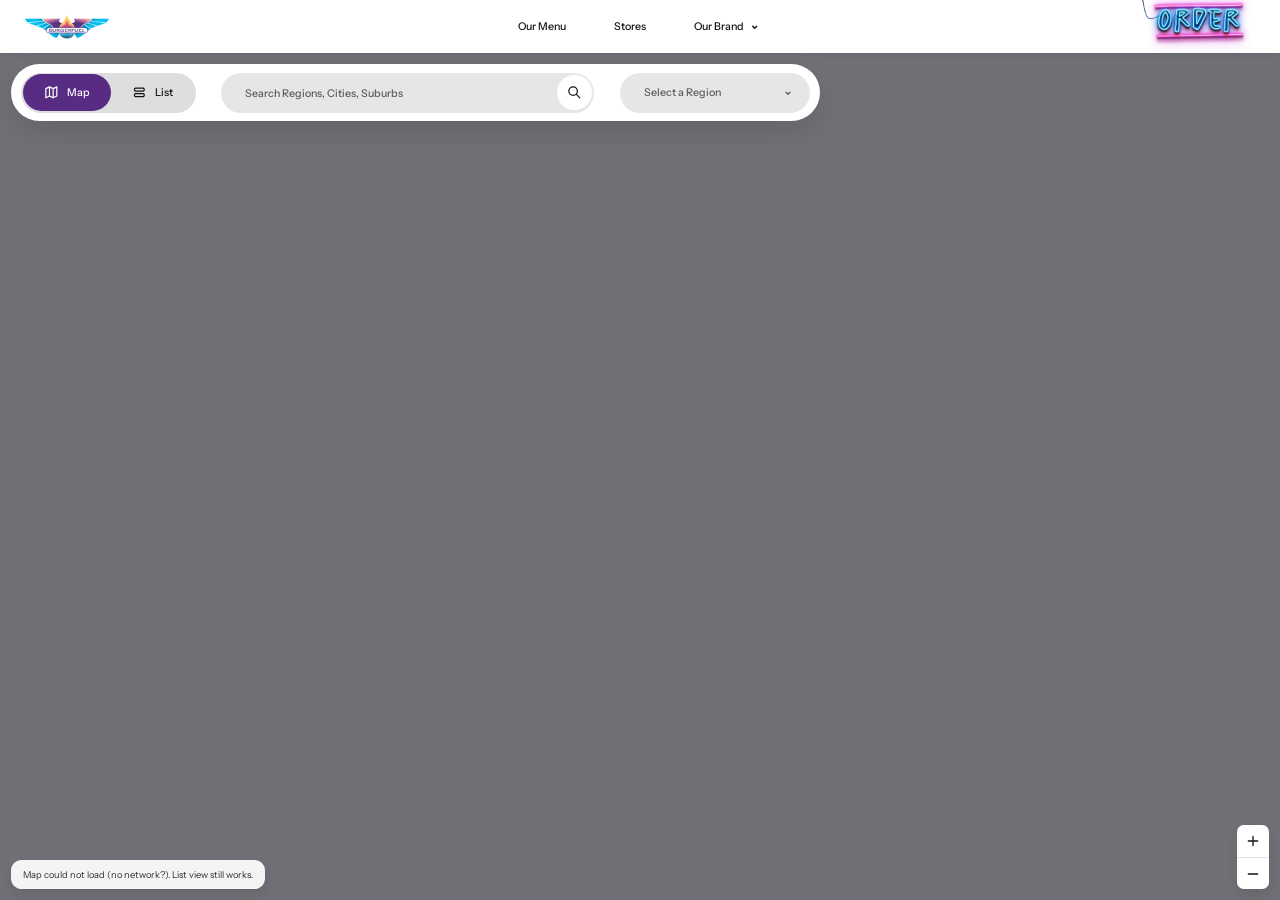
==== index.html @ 43538aac "Release v12: live-site fixes (pins, Lenis scrolling, load flash) Co-Authored-By: Claude Opus 5.5 <no" ====
<!DOCTYPE html>
<html lang="en-NZ">
<head>
<meta charset="utf-8">
<meta name="viewport" content="width=device-width, initial-scale=1, viewport-fit=cover">
<title>Find a BurgerFuel Store Near You | Locations Across NZ</title>
<meta name="description" content="Find your nearest BurgerFuel store across New Zealand.">
<link rel="preload" href="fonts/VanguardCF-Bold.woff2" as="font" type="font/woff2" crossorigin>
<link rel="preload" href="fonts/InstrumentSans-400.woff2" as="font" type="font/woff2" crossorigin>
<link rel="stylesheet" href="css/style.css?v=12">
</head>
<body data-view="map">
<div id="bf-locator" data-bf-mounted="1">

<!-- ══════════ NAV ══════════ -->
<header class="nav" data-bf-nav>
  <a class="nav__logo" href="/" aria-label="BurgerFuel home">
    <img data-bf-src="assets/logo-nav.webp" alt="BurgerFuel">
  </a>
  <nav class="nav__links" aria-label="Primary">
    <a href="#">Our Menu</a>
    <a href="#" aria-current="page">Stores</a>
    <a href="#" class="nav__links-drop">Our Brand
      <svg fill="none" class="icon icon--chev" viewBox="0 0 24 24" aria-hidden="true"><path d="M15 11L12 14L9 11" stroke="currentColor" stroke-width="2" stroke-linecap="round" stroke-linejoin="round"/></svg>
    </a>
  </nav>
  <a class="nav__order" href="https://eat.burgerfuel.com/order" aria-label="Order now">
    <img data-bf-src="assets/order-now-nav.webp" alt="Order">
  </a>
  <!-- mobile only; the host site's own nav supplies the real menu -->
  <button type="button" class="nav__menu" aria-label="Menu">
    <svg fill="none" viewBox="0 0 24 24" aria-hidden="true"><path d="M5 17H19M5 12H19M5 7H19" stroke="currentColor" stroke-width="2" stroke-linecap="round" stroke-linejoin="round"/></svg>
  </button>
</header>

<!-- ══════════ MOBILE: floating filter pill + search overlay ══════════
     Below 768px the search and region live in an overlay that grows out
     of this pill (Airbnb-style); the Map/List switch floats at the bottom. -->
<div class="mfilter" data-mfilter>
  <button type="button" class="mfilter__pill" data-mfilter-open aria-haspopup="dialog">
    <span class="mfilter__inner">
      <svg fill="none" viewBox="0 0 22 22" class="mfilter__icon" aria-hidden="true"><path d="M13.75 13.75L19.25 19.25M9.16667 15.5833C5.62284 15.5833 2.75 12.7105 2.75 9.16667C2.75 5.62284 5.62284 2.75 9.16667 2.75C12.7105 2.75 15.5833 5.62284 15.5833 9.16667C15.5833 12.7105 12.7105 15.5833 9.16667 15.5833Z" stroke="currentColor" stroke-width="1.83333" stroke-linecap="round" stroke-linejoin="round"/></svg>
      <span>Filter &amp; Search Stores</span>
      <svg fill="none" viewBox="0 0 24 24" class="mfilter__caret" aria-hidden="true"><path d="M15 11L12 14L9 11" stroke="currentColor" stroke-width="2" stroke-linecap="round" stroke-linejoin="round"/></svg>
    </span>
  </button>
  <button type="button" class="mfilter__clear u-chip" data-mfilter-clear hidden>
    <svg fill="none" viewBox="0 0 18 18" class="u-clearall" aria-hidden="true"><path d="M9.74985 3.05273C12.7124 3.42023 14.9999 5.94 14.9999 9C14.9999 10.3662 14.543 11.6239 13.7745 12.6313C13.7586 12.6523 13.7424 12.6729 13.7262 12.6936C13.6842 12.7472 13.641 12.7997 13.5973 12.8518C13.5742 12.8793 13.5512 12.9068 13.5277 12.9338C13.4895 12.9777 13.4506 13.0208 13.4112 13.0635C13.3802 13.0971 13.3493 13.1309 13.3175 13.1638C13.1873 13.2985 13.051 13.427 12.9088 13.5491C12.8769 13.5764 12.8438 13.6022 12.8114 13.6289C12.7678 13.6647 12.7242 13.7005 12.6795 13.7351C12.6401 13.7657 12.6003 13.7956 12.5602 13.8252C12.5268 13.8498 12.493 13.8738 12.4591 13.8977C12.4135 13.9299 12.3679 13.962 12.3214 13.9929C12.2861 14.0164 12.2503 14.039 12.2145 14.0618C12.1697 14.0902 12.1252 14.1188 12.0797 14.146C12.0403 14.1696 12.0003 14.1922 11.9603 14.2148C11.7961 14.3079 11.6275 14.3931 11.4549 14.4705C11.4083 14.4913 11.3616 14.5123 11.3143 14.532C11.2632 14.5533 11.2115 14.5728 11.1598 14.5928C11.1245 14.6064 11.0892 14.6201 11.0536 14.6331C11.0315 14.6411 11.0098 14.6509 10.9876 14.6587C10.9564 14.6696 10.9245 14.6783 10.8932 14.6887C10.8525 14.7022 10.8119 14.7157 10.7709 14.7283C10.7154 14.7454 10.6597 14.7611 10.6039 14.7766C10.5741 14.7848 10.5444 14.793 10.5145 14.8008C9.86067 14.9711 9.18186 15.0321 8.5062 14.9758C8.3709 14.9646 8.23647 14.9471 8.10264 14.9268C8.05345 14.9195 8.00444 14.9111 7.95542 14.9026C7.92443 14.8971 7.89329 14.8925 7.8624 14.8865C6.95787 14.7145 6.08691 14.3311 5.32529 13.7402L5.32749 13.7373C4.91177 13.4145 4.53909 13.0373 4.22007 12.6152C3.99317 12.315 3.79727 11.9941 3.6312 11.6587C3.62499 11.6463 3.61902 11.6338 3.61289 11.6213C3.5912 11.5767 3.56902 11.5324 3.54844 11.4873C3.29234 10.9328 3.12567 10.3475 3.05259 9.75H3.05479C2.99209 9.25217 2.99337 8.74834 3.05625 8.25H3.05259C3.10382 7.83111 3.20304 7.41853 3.34629 7.01807C3.52893 6.49645 3.78166 6.00061 4.10142 5.54663L4.11094 5.55322C4.16372 5.47875 4.21864 5.40541 4.275 5.33276L5.33262 6.39771C5.33 6.40141 5.32717 6.40498 5.32456 6.40869L5.32749 6.41089C4.96352 6.92768 4.71216 7.51543 4.59068 8.13574C4.46919 8.75614 4.47997 9.39549 4.62217 10.0115C4.76439 10.6275 5.03494 11.2071 5.41612 11.7114C5.69249 12.0771 6.02358 12.3966 6.39536 12.6614L6.40488 12.6526C6.96732 13.0575 7.59743 13.3128 8.24986 13.4253V13.4312C8.37593 13.4526 8.50282 13.4703 8.63071 13.481C9.0053 13.5121 9.38117 13.494 9.74985 13.4319C11.1395 13.197 12.3114 12.3301 12.9586 11.1372C13.0315 11.0024 13.0982 10.8641 13.1571 10.7219C13.3775 10.1917 13.4999 9.61039 13.4999 9C13.4999 6.7725 11.8799 4.92738 9.74985 4.56738V7.5L6.3375 4.16235L9.74985 0.75V3.05273Z" fill="currentColor"/></svg> Clear all
  </button>
</div>

<div class="fmodal" data-fmodal hidden role="dialog" aria-modal="true" aria-label="Search stores">
  <div class="fmodal__overlay" data-fmodal-dismiss></div>
  <form class="fmodal__form" data-fmodal-form role="search" autocomplete="off">
    <div class="fmodal__card" data-fmodal-card>
      <h2 class="fmodal__title">Search stores</h2>
      <button type="button" class="fmodal__close" data-fmodal-dismiss aria-label="Close search"><svg fill="none" viewBox="0 0 24 24" aria-hidden="true"><path d="M16 16L12 12M12 12L8 8M12 12L16 8M12 12L8 16" stroke="currentColor" stroke-width="2" stroke-linecap="round" stroke-linejoin="round"/></svg></button>
      <div class="fmodal__search">
        <svg fill="none" viewBox="0 0 22 22" class="fmodal__icon" aria-hidden="true"><path d="M13.75 13.75L19.25 19.25M9.16667 15.5833C5.62284 15.5833 2.75 12.7105 2.75 9.16667C2.75 5.62284 5.62284 2.75 9.16667 2.75C12.7105 2.75 15.5833 5.62284 15.5833 9.16667C15.5833 12.7105 12.7105 15.5833 9.16667 15.5833Z" stroke="currentColor" stroke-width="1.83333" stroke-linecap="round" stroke-linejoin="round"/></svg>
        <input type="search" class="fmodal__input" data-fmodal-input enterkeyhint="search"
               placeholder="Search Regions, Cities, Suburbs" aria-label="Search regions, cities, suburbs">
        <button type="button" class="fmodal__x" data-fmodal-x aria-label="Clear search"><svg fill="none" viewBox="0 0 24 24" aria-hidden="true"><path d="M16 16L12 12M12 12L8 8M12 12L16 8M12 12L8 16" stroke="currentColor" stroke-width="2" stroke-linecap="round" stroke-linejoin="round"/></svg></button>
      </div>
      <p class="u-sr" id="fmodal-region-label">Select a region</p>
      <div class="fregion" data-fregion>
        <button type="button" class="fregion__btn" data-fregion-btn aria-haspopup="listbox" aria-expanded="false" aria-labelledby="fmodal-region-label">
          <span data-fregion-label>All regions</span>
          <svg fill="none" viewBox="0 0 24 24" class="fregion__caret" aria-hidden="true"><path d="M15 11L12 14L9 11" stroke="currentColor" stroke-width="2" stroke-linecap="round" stroke-linejoin="round"/></svg>
        </button>
        <!-- region's own clear, same disc as the desktop region selector -->
        <button type="button" class="fregion__clear" data-fregion-clear hidden aria-label="Clear region"><svg fill="none" viewBox="0 0 24 24" aria-hidden="true"><path d="M16 16L12 12M12 12L8 8M12 12L16 8M12 12L8 16" stroke="currentColor" stroke-width="2" stroke-linecap="round" stroke-linejoin="round"/></svg></button>
        <div class="fregion__panel" data-fregion-panel hidden>
          <ul class="fregion__list" data-fregion-list role="listbox" aria-label="Regions"></ul>
        </div>
      </div>
    </div>
    <button type="submit" class="fmodal__go" data-fmodal-go>
      <svg fill="none" viewBox="0 0 22 22" class="fmodal__go-icon" aria-hidden="true"><path d="M13.75 13.75L19.25 19.25M9.16667 15.5833C5.62284 15.5833 2.75 12.7105 2.75 9.16667C2.75 5.62284 5.62284 2.75 9.16667 2.75C12.7105 2.75 15.5833 5.62284 15.5833 9.16667C15.5833 12.7105 12.7105 15.5833 9.16667 15.5833Z" stroke="currentColor" stroke-width="1.83333" stroke-linecap="round" stroke-linejoin="round"/></svg>
      Search
    </button>
    <!-- only once both a search and a region are set -->
    <button type="button" class="fmodal__clearall u-chip" data-fmodal-clearall hidden>
      <svg fill="none" viewBox="0 0 18 18" class="u-clearall" aria-hidden="true"><path d="M9.74985 3.05273C12.7124 3.42023 14.9999 5.94 14.9999 9C14.9999 10.3662 14.543 11.6239 13.7745 12.6313C13.7586 12.6523 13.7424 12.6729 13.7262 12.6936C13.6842 12.7472 13.641 12.7997 13.5973 12.8518C13.5742 12.8793 13.5512 12.9068 13.5277 12.9338C13.4895 12.9777 13.4506 13.0208 13.4112 13.0635C13.3802 13.0971 13.3493 13.1309 13.3175 13.1638C13.1873 13.2985 13.051 13.427 12.9088 13.5491C12.8769 13.5764 12.8438 13.6022 12.8114 13.6289C12.7678 13.6647 12.7242 13.7005 12.6795 13.7351C12.6401 13.7657 12.6003 13.7956 12.5602 13.8252C12.5268 13.8498 12.493 13.8738 12.4591 13.8977C12.4135 13.9299 12.3679 13.962 12.3214 13.9929C12.2861 14.0164 12.2503 14.039 12.2145 14.0618C12.1697 14.0902 12.1252 14.1188 12.0797 14.146C12.0403 14.1696 12.0003 14.1922 11.9603 14.2148C11.7961 14.3079 11.6275 14.3931 11.4549 14.4705C11.4083 14.4913 11.3616 14.5123 11.3143 14.532C11.2632 14.5533 11.2115 14.5728 11.1598 14.5928C11.1245 14.6064 11.0892 14.6201 11.0536 14.6331C11.0315 14.6411 11.0098 14.6509 10.9876 14.6587C10.9564 14.6696 10.9245 14.6783 10.8932 14.6887C10.8525 14.7022 10.8119 14.7157 10.7709 14.7283C10.7154 14.7454 10.6597 14.7611 10.6039 14.7766C10.5741 14.7848 10.5444 14.793 10.5145 14.8008C9.86067 14.9711 9.18186 15.0321 8.5062 14.9758C8.3709 14.9646 8.23647 14.9471 8.10264 14.9268C8.05345 14.9195 8.00444 14.9111 7.95542 14.9026C7.92443 14.8971 7.89329 14.8925 7.8624 14.8865C6.95787 14.7145 6.08691 14.3311 5.32529 13.7402L5.32749 13.7373C4.91177 13.4145 4.53909 13.0373 4.22007 12.6152C3.99317 12.315 3.79727 11.9941 3.6312 11.6587C3.62499 11.6463 3.61902 11.6338 3.61289 11.6213C3.5912 11.5767 3.56902 11.5324 3.54844 11.4873C3.29234 10.9328 3.12567 10.3475 3.05259 9.75H3.05479C2.99209 9.25217 2.99337 8.74834 3.05625 8.25H3.05259C3.10382 7.83111 3.20304 7.41853 3.34629 7.01807C3.52893 6.49645 3.78166 6.00061 4.10142 5.54663L4.11094 5.55322C4.16372 5.47875 4.21864 5.40541 4.275 5.33276L5.33262 6.39771C5.33 6.40141 5.32717 6.40498 5.32456 6.40869L5.32749 6.41089C4.96352 6.92768 4.71216 7.51543 4.59068 8.13574C4.46919 8.75614 4.47997 9.39549 4.62217 10.0115C4.76439 10.6275 5.03494 11.2071 5.41612 11.7114C5.69249 12.0771 6.02358 12.3966 6.39536 12.6614L6.40488 12.6526C6.96732 13.0575 7.59743 13.3128 8.24986 13.4253V13.4312C8.37593 13.4526 8.50282 13.4703 8.63071 13.481C9.0053 13.5121 9.38117 13.494 9.74985 13.4319C11.1395 13.197 12.3114 12.3301 12.9586 11.1372C13.0315 11.0024 13.0982 10.8641 13.1571 10.7219C13.3775 10.1917 13.4999 9.61039 13.4999 9C13.4999 6.7725 11.8799 4.92738 9.74985 4.56738V7.5L6.3375 4.16235L9.74985 0.75V3.05273Z" fill="currentColor"/></svg> Clear all
    </button>
  </form>
</div>

<!-- ══════════ STAGE : map is the page, everything floats on top ══════════ -->
<main class="stage">

  <!-- mobile only — on desktop the map needs the room -->
  <h1 class="stage__title">Stores</h1>

  <!-- Full-bleed map, always mounted, sits under every other element -->
  <div id="map" class="map" role="application" aria-label="Map of BurgerFuel store locations"></div>

  <!-- Google-Maps-style zoom controls, bottom right of the map -->
  <div class="map-ctrl" data-map-ctrl hidden>
    <button type="button" class="map-ctrl__btn" data-zoom="in" aria-label="Zoom in">
      <svg fill="none" viewBox="0 0 24 24" aria-hidden="true"><path d="M12 5v14M5 12h14" stroke="currentColor" stroke-width="2" stroke-linecap="round"/></svg>
    </button>
    <button type="button" class="map-ctrl__btn" data-zoom="out" aria-label="Zoom out">
      <svg fill="none" viewBox="0 0 24 24" aria-hidden="true"><path d="M5 12h14" stroke="currentColor" stroke-width="2" stroke-linecap="round"/></svg>
    </button>
  </div>

  <!-- Mobile: one-off gesture hints, shown until the map is first touched -->
  <div class="map-hint" data-map-hint role="status" aria-live="polite" hidden>
    <svg fill="none" class="map-hint__icon" data-hint-icon="zoom" viewBox="0 0 22 22" aria-hidden="true"><path d="M13.75 13.75L19.25 19.25M9.16667 6.41667V11.9167M6.41667 9.16667H11.9167M9.16667 15.5833C5.62284 15.5833 2.75 12.7105 2.75 9.16667C2.75 5.62284 5.62284 2.75 9.16667 2.75C12.7105 2.75 15.5833 5.62284 15.5833 9.16667C15.5833 12.7105 12.7105 15.5833 9.16667 15.5833Z" stroke="currentColor" stroke-width="1.83333" stroke-linecap="round" stroke-linejoin="round"/></svg>
    <svg fill="none" class="map-hint__icon" data-hint-icon="tap" viewBox="0 0 22 22" aria-hidden="true" hidden><path d="M4.58333 9.09595C4.58333 13.5434 8.4741 17.2213 10.1963 18.6314C10.4427 18.8333 10.5674 18.9354 10.7513 18.9871C10.8945 19.0274 11.1052 19.0274 11.2484 18.9871C11.4326 18.9353 11.5565 18.8342 11.8039 18.6316C13.526 17.2215 17.4166 13.5439 17.4166 9.09636C17.4166 7.41325 16.7406 5.79888 15.5372 4.60875C14.3339 3.41861 12.7019 2.75 11.0001 2.75C9.29827 2.75 7.66609 3.41871 6.46273 4.60885C5.25937 5.79898 4.58333 7.41284 4.58333 9.09595Z" stroke="currentColor" stroke-width="1.83333" stroke-linecap="round" stroke-linejoin="round"/><path d="M9.16667 8.25C9.16667 9.26252 9.98748 10.0833 11 10.0833C12.0125 10.0833 12.8333 9.26252 12.8333 8.25C12.8333 7.23748 12.0125 6.41667 11 6.41667C9.98748 6.41667 9.16667 7.23748 9.16667 8.25Z" stroke="currentColor" stroke-width="1.83333" stroke-linecap="round" stroke-linejoin="round"/></svg>
    <span data-map-hint-text>Pinch to zoom</span>
  </div>

  <!-- ── LIST SURFACE (floats over the map when List is active) ── -->
  <section class="listview" data-listview hidden aria-label="Store list">
    <div class="listview__scroll u-scroll" data-list-scroll>
      <div class="listview__col" data-list-col>

        <div class="listview__head">
          <div>
            <h2 class="listview__title"><span>IN</span> <em data-list-region>NEW ZEALAND</em></h2>
            <p class="listview__count">Showing: <span data-list-count>0</span> Stores</p>
          </div>

          <!-- Sort SWITCH (not a dropdown) — icon flips asc / desc -->
          <button type="button" class="sortswitch" data-sort-switch aria-pressed="false">
            <span class="sortswitch__icon">
              <svg fill="none" class="sortswitch__asc" viewBox="0 0 24 24" aria-hidden="true"><path d="M4 7H10M4 12H13M18 13V5M18 5L21 8M18 5L15 8M4 17H16" stroke="currentColor" stroke-width="2" stroke-linecap="round" stroke-linejoin="round"/></svg>
              <svg fill="none" class="sortswitch__desc" viewBox="0 0 24 24" aria-hidden="true"><path d="M4 17H10M4 12H13M18 11V19M18 19L21 16M18 19L15 16M4 7H16" stroke="currentColor" stroke-width="2" stroke-linecap="round" stroke-linejoin="round"/></svg>
            </span>
            <span class="sortswitch__label">Sort: <span data-sort-label>A–Z</span></span>
          </button>
        </div>

        <ul class="storelist" data-store-list></ul>

        <div class="empty" data-list-empty hidden role="status">
          <h2 class="empty__title" data-empty-title></h2>
          <p class="empty__body" data-empty-body></p>
          <div class="empty__actions">
            <button type="button" class="btn btn--pill" data-empty-clear-search>
              <svg fill="none" viewBox="0 0 24 24" aria-hidden="true"><path d="M16 16L12 12M12 12L8 8M12 12L16 8M12 12L8 16" stroke="currentColor" stroke-width="2" stroke-linecap="round" stroke-linejoin="round"/></svg>
              Clear search
            </button>
            <button type="button" class="btn btn--pill" data-empty-clear-region hidden>
              <svg fill="none" viewBox="0 0 22 22" aria-hidden="true"><path d="M13.75 13.75L19.25 19.25M9.16667 15.5833C5.62284 15.5833 2.75 12.7105 2.75 9.16667C2.75 5.62284 5.62284 2.75 9.16667 2.75C12.7105 2.75 15.5833 5.62284 15.5833 9.16667C15.5833 12.7105 12.7105 15.5833 9.16667 15.5833Z" stroke="currentColor" stroke-width="1.83333" stroke-linecap="round" stroke-linejoin="round"/></svg>
              <span data-empty-clear-region-label>Search all regions</span>
            </button>
          </div>
        </div>
      </div>
    </div>
  </section>

  <!-- ── TOOLBAR ── -->
  <div class="toolbar">
    <!-- the wrap is the white band that sticks under the nav on mobile -->
    <div class="segwrap" data-segwrap>
      <div class="segment" role="tablist" aria-label="View">
        <button type="button" class="segment__btn is-active" data-view="map" role="tab" aria-selected="true">
          <svg fill="none" class="icon" viewBox="0 0 22 22" aria-hidden="true"><path d="M13.75 5.5V19.25M13.75 5.5L19.25 2.75V16.5L13.75 19.25M13.75 5.5L8.25 2.75M13.75 19.25L8.25 16.5M8.25 16.5L2.75 19.25V5.5L8.25 2.75M8.25 16.5V2.75" stroke="currentColor" stroke-width="1.83333" stroke-linecap="round" stroke-linejoin="round"/></svg>
          Map
        </button>
        <button type="button" class="segment__btn" data-view="list" role="tab" aria-selected="false">
          <svg fill="none" class="icon" viewBox="0 0 22 22" aria-hidden="true"><path d="M5.95866 17.4173H16.042C16.4679 17.4173 16.6809 17.4172 16.858 17.382C17.5853 17.2373 18.1536 16.6689 18.2983 15.9417C18.3335 15.7646 18.3335 15.5516 18.3335 15.1257C18.3335 14.6997 18.3335 14.4868 18.2983 14.3097C18.1536 13.5824 17.5853 13.0139 16.858 12.8692C16.6809 12.834 16.4679 12.834 16.042 12.834H5.95866C5.53272 12.834 5.3198 12.834 5.1427 12.8692C4.41543 13.0139 3.84688 13.5824 3.70222 14.3097C3.66699 14.4868 3.66699 14.6998 3.66699 15.1257C3.66699 15.5516 3.66699 15.7645 3.70222 15.9416C3.84688 16.6689 4.41543 17.2373 5.1427 17.382C5.3198 17.4172 5.53273 17.4173 5.95866 17.4173Z" stroke="currentColor" stroke-width="1.83333" stroke-linecap="round" stroke-linejoin="round"/><path d="M5.95866 9.16732H16.042C16.4679 9.16732 16.6809 9.16718 16.858 9.13196C17.5853 8.9873 18.1536 8.41892 18.2983 7.69165C18.3335 7.51455 18.3335 7.30158 18.3335 6.87565C18.3335 6.44972 18.3335 6.23679 18.2983 6.05969C18.1536 5.33243 17.5853 4.76387 16.858 4.61921C16.6809 4.58398 16.4679 4.58398 16.042 4.58398H5.95866C5.53272 4.58398 5.3198 4.58398 5.1427 4.61921C4.41543 4.76387 3.84688 5.33243 3.70222 6.05969C3.66699 6.23679 3.66699 6.44976 3.66699 6.87569C3.66699 7.30163 3.66699 7.51451 3.70222 7.69161C3.84688 8.41888 4.41543 8.9873 5.1427 9.13196C5.3198 9.16718 5.53273 9.16732 5.95866 9.16732Z" stroke="currentColor" stroke-width="1.83333" stroke-linecap="round" stroke-linejoin="round"/></svg>
          List
        </button>
      </div>
    </div>

    <form class="search" data-search-form role="search" autocomplete="off">
      <input class="search__input" type="search" placeholder="Search Regions, Cities, Suburbs" aria-label="Search regions, cities, suburbs" data-search-input>
      <!-- countdown ring, shown when the query narrows to exactly one store -->
      <svg class="search__ring" data-sf-ring viewBox="0 0 24 24" fill="none" aria-hidden="true">
        <path class="search__ring-track" d="M5.636 18.364A9 9 0 1 1 18.364 18.364" pathLength="1"/>
        <path class="search__ring-fill" d="M5.636 18.364A9 9 0 1 1 18.364 18.364" pathLength="1"/>
      </svg>
      <button class="search__clear" type="button" data-search-clear hidden>
        <svg fill="none" viewBox="0 0 24 24" aria-hidden="true"><path d="M16 16L12 12M12 12L8 8M12 12L16 8M12 12L8 16" stroke="currentColor" stroke-width="2" stroke-linecap="round" stroke-linejoin="round"/></svg>
        Clear
      </button>
      <button class="search__btn" type="submit" aria-label="Search">
        <svg fill="none" class="icon" viewBox="0 0 22 22" aria-hidden="true"><path d="M13.75 13.75L19.25 19.25M9.16667 15.5833C5.62284 15.5833 2.75 12.7105 2.75 9.16667C2.75 5.62284 5.62284 2.75 9.16667 2.75C12.7105 2.75 15.5833 5.62284 15.5833 9.16667C15.5833 12.7105 12.7105 15.5833 9.16667 15.5833Z" stroke="currentColor" stroke-width="1.83333" stroke-linecap="round" stroke-linejoin="round"/></svg>
      </button>
    </form>

    <!-- Region selector: custom listbox so the options can carry hover states -->
    <div class="region" data-region>
      <button type="button" class="region__btn" data-region-btn aria-haspopup="listbox" aria-expanded="false">
        <span data-region-label>Select a Region</span>
        <svg fill="none" class="icon icon--chev" viewBox="0 0 24 24" aria-hidden="true"><path d="M15 11L12 14L9 11" stroke="currentColor" stroke-width="2" stroke-linecap="round" stroke-linejoin="round"/></svg>
      </button>
      <!-- shown once a region is chosen; same pill as the search's Clear -->
      <button type="button" class="region__clear" data-region-clear hidden aria-label="Clear region">
        <svg fill="none" viewBox="0 0 24 24" aria-hidden="true"><path d="M16 16L12 12M12 12L8 8M12 12L16 8M12 12L8 16" stroke="currentColor" stroke-width="2" stroke-linecap="round" stroke-linejoin="round"/></svg>
      </button>
      <!-- the panel drops out of the button: masked reveal, rows stagger in -->
      <div class="region__panel" data-region-panel hidden>
        <ul class="region__menu u-scroll" data-region-menu role="listbox" tabindex="-1" aria-label="Regions"></ul>
      </div>
    </div>
  </div>

  <!-- ── STORE SHEET ──
       Desktop: full-height sidebar on the right.
       Mobile: a sheet that slides up over a dimmed page. -->
  <div class="scrim" data-scrim hidden></div>

  <section class="sidebar" data-sidebar hidden aria-label="Store details">
    <!-- floats over the sheet (outside the scroller) so it's always reachable -->
    <button type="button" class="btn-close" data-sidebar-close aria-label="Close">
      <svg fill="none" class="icon" viewBox="0 0 24 24" aria-hidden="true"><path d="M16 16L12 12M12 12L8 8M12 12L16 8M12 12L8 16" stroke="currentColor" stroke-width="2" stroke-linecap="round" stroke-linejoin="round"/></svg>
      <span class="btn-close__label">Close</span>
    </button>
    <div class="sidebar__scroll u-scroll" data-sidebar-scroll>

      <div class="sidebar__hero">
        <img class="sidebar__img" data-s-img alt="" src="">
        <span class="sidebar__handle" aria-hidden="true"></span>
      </div>

      <div class="sheet-grey">
        <div class="sidebar__top">
          <h2 class="sidebar__name" data-s-name>—</h2>

          <div class="statusline">
            <span class="status" data-s-status>
              <span class="status__dot" aria-hidden="true"></span>
              <svg fill="none" class="status__clock" viewBox="0 0 22 22" aria-hidden="true"><path d="M11 6.41667V11H15.5833M11 19.25C6.44365 19.25 2.75 15.5563 2.75 11C2.75 6.44365 6.44365 2.75 11 2.75C15.5563 2.75 19.25 6.44365 19.25 11C19.25 15.5563 15.5563 19.25 11 19.25Z" stroke="currentColor" stroke-width="1.83333" stroke-linecap="round" stroke-linejoin="round"/></svg>
              <span data-s-status-text>Open now</span>
            </span>
            <span class="statusline__next">
              <svg fill="none" class="icon" viewBox="0 0 22 22" aria-hidden="true"><path d="M11 6.41667V11H15.5833M11 19.25C6.44365 19.25 2.75 15.5563 2.75 11C2.75 6.44365 6.44365 2.75 11 2.75C15.5563 2.75 19.25 6.44365 19.25 11C19.25 15.5563 15.5563 19.25 11 19.25Z" stroke="currentColor" stroke-width="1.83333" stroke-linecap="round" stroke-linejoin="round"/></svg>
              <span data-s-next>Closes 9pm</span>
            </span>
          </div>

        </div>

        <div class="sidebar__info">
          <div class="info">
            <p class="info__label">
              Location
            </p>
            <p class="info__value"><svg fill="none" class="info__icon" viewBox="0 0 18 18" aria-hidden="true"><path d="M3.75 7.44214C3.75 11.081 6.93336 14.0902 8.34239 15.2439C8.54405 15.409 8.64608 15.4926 8.79653 15.5349C8.91368 15.5679 9.0861 15.5679 9.20325 15.5349C9.35398 15.4925 9.4553 15.4098 9.65771 15.244C11.0668 14.0903 14.2499 11.0813 14.2499 7.44247C14.2499 6.06539 13.6968 4.74454 12.7123 3.77079C11.7277 2.79705 10.3924 2.25 9.00006 2.25C7.60767 2.25 6.27226 2.79713 5.28769 3.77087C4.30312 4.74462 3.75 6.06505 3.75 7.44214Z" stroke="currentColor" stroke-width="1.5" stroke-linecap="round" stroke-linejoin="round"/><path d="M7.5 6.75C7.5 7.57843 8.17157 8.25 9 8.25C9.82843 8.25 10.5 7.57843 10.5 6.75C10.5 5.92157 9.82843 5.25 9 5.25C8.17157 5.25 7.5 5.92157 7.5 6.75Z" stroke="currentColor" stroke-width="1.5" stroke-linecap="round" stroke-linejoin="round"/></svg><span data-s-address></span></p>
            <a class="btn btn--pill" data-s-directions href="#" target="_blank" rel="noopener">
              <img loading="lazy" class="btn__gicon" data-bf-src="assets/google-maps-icon.svg" alt="" aria-hidden="true">
              Get directions
            </a>
          </div>

          <div class="info">
            <p class="info__label">Phone</p>
            <p class="info__value"><svg fill="none" class="info__icon" viewBox="0 0 18 18" aria-hidden="true"><path d="M7.12685 3.19291C6.89905 2.62343 6.34749 2.25 5.73413 2.25H3.67105C2.88623 2.25 2.25 2.88607 2.25 3.6709C2.25 10.3419 7.65808 15.75 14.3291 15.75C15.1139 15.75 15.75 15.1137 15.75 14.3289L15.7503 12.2655C15.7503 11.6521 15.377 11.1006 14.8075 10.8728L12.8302 10.0822C12.3186 9.87758 11.7362 9.96967 11.313 10.3224L10.8026 10.748C10.2066 11.2447 9.32972 11.2052 8.78115 10.6566L7.34417 9.21829C6.79559 8.66972 6.75505 7.7935 7.25171 7.19751L7.67725 6.68722C8.02996 6.26397 8.12287 5.68137 7.91825 5.16982L7.12685 3.19291Z" stroke="currentColor" stroke-width="1.5" stroke-linecap="round" stroke-linejoin="round"/></svg><span data-s-phone></span></p>
            <a class="btn btn--pill" data-s-call href="#">
              <svg fill="none" class="icon" viewBox="0 0 22 22" aria-hidden="true"><path d="M9.12685 5.19291C8.89905 4.62343 8.34749 4.25 7.73413 4.25H5.67105C4.88623 4.25 4.25 4.88607 4.25 5.6709C4.25 12.3419 9.65808 17.75 16.3291 17.75C17.1139 17.75 17.75 17.1137 17.75 16.3289L17.7503 14.2655C17.7503 13.6521 17.377 13.1006 16.8075 12.8728L14.8302 12.0822C14.3186 11.8776 13.7362 11.9697 13.313 12.3224L12.8026 12.748C12.2066 13.2447 11.3297 13.2052 10.7811 12.6566L9.34417 11.2183C8.79559 10.6697 8.75505 9.7935 9.25171 9.19751L9.67725 8.68722C10.03 8.26397 10.1229 7.68137 9.91825 7.16982L9.12685 5.19291Z" stroke="currentColor" stroke-width="1.5" stroke-linecap="round" stroke-linejoin="round"/></svg>
              Call store
            </a>
          </div>

          <div class="info">
            <p class="info__label">
              <svg fill="none" class="icon" viewBox="0 0 22 22" aria-hidden="true"><path d="M11 6.41667V11H15.5833M11 19.25C6.44365 19.25 2.75 15.5563 2.75 11C2.75 6.44365 6.44365 2.75 11 2.75C15.5563 2.75 19.25 6.44365 19.25 11C19.25 15.5563 15.5563 19.25 11 19.25Z" stroke="currentColor" stroke-width="1.83333" stroke-linecap="round" stroke-linejoin="round"/></svg>
              Store Hours
            </p>
            <dl class="hours" data-s-hours></dl>
          </div>
        </div>
      </div>

      <!-- Event: fields on the store's own Webflow CMS item; hidden when empty -->
      <section class="sheet-event" data-s-event hidden>
        <h3 class="sheet-event__title">
          <img loading="lazy" data-bf-src="assets/m/speech-bubble.svg" alt="" aria-hidden="true">
          <span>Event: <span data-s-event-title></span></span>
        </h3>
        <img class="sheet-event__img" data-s-event-img alt="" src="">
        <p class="sheet-event__body" data-s-event-body></p>
        <a class="btn btn--more" data-s-event-link href="#" target="_blank" rel="noopener">
          Learn more
          <span class="btn--more__arrow">
            <svg fill="none" viewBox="0 0 18 18" aria-hidden="true"><path d="M3.75 9L14.25 9M9.75 13.5L14.25 9L9.75 4.5" stroke="currentColor" stroke-width="1.5" stroke-linecap="round" stroke-linejoin="round"/></svg>
          </span>
        </a>
      </section>

      <section class="sheet-sec sheet-about" data-s-about>
        <h3 class="sheet-h sheet-h--icon">
          Store info
          <img loading="lazy" class="sheet-h__icon" data-bf-src="assets/m/clipboard-grey.svg" alt="" aria-hidden="true">
        </h3>
        <p class="sheet-copy" data-s-desc></p>

        <div class="sheet-review" data-s-review>
          <h4 class="sheet-h sheet-h--sm sheet-h--icon">
            Review us
            <img loading="lazy" class="sheet-h__icon" data-bf-src="assets/m/chef-kiss-grey.svg" alt="" aria-hidden="true">
          </h4>
          <div class="sheet-review__btns">
            <a class="btn btn--pill" data-s-google href="#" target="_blank" rel="noopener">
              <img loading="lazy" class="btn__gicon" data-bf-src="assets/m/google.svg" alt="" aria-hidden="true">
              View store on Google
            </a>
            <a class="btn btn--pill" data-s-facebook href="#" target="_blank" rel="noopener">
              <img loading="lazy" class="btn__gicon" data-bf-src="assets/m/facebook.svg" alt="" aria-hidden="true">
              View store on Facebook
            </a>
          </div>
        </div>
      </section>

      <section class="sheet-sec sheet-photos" data-s-photos-sec>
        <div class="sheet-photos__head">
          <h3 class="sheet-h sheet-h--icon">
            Store photos
            <img loading="lazy" class="sheet-h__icon" data-bf-src="assets/m/camera-grey.svg" alt="" aria-hidden="true">
          </h3>
          <div class="sheet-photos__nav">
            <button type="button" class="circlebtn" data-photos-prev aria-label="Previous photo">
              <svg fill="none" viewBox="0 0 18 18" aria-hidden="true"><path d="M14.25 9.00006L3.75 9.00006M8.25 4.50006L3.75 9.00006L8.25 13.5001" stroke="currentColor" stroke-width="1.5" stroke-linecap="round" stroke-linejoin="round"/></svg>
            </button>
            <button type="button" class="circlebtn" data-photos-next aria-label="Next photo">
              <svg fill="none" viewBox="0 0 18 18" aria-hidden="true"><path d="M3.75 9L14.25 9M9.75 13.5L14.25 9L9.75 4.5" stroke="currentColor" stroke-width="1.5" stroke-linecap="round" stroke-linejoin="round"/></svg>
            </button>
          </div>
        </div>
        <div class="sheet-photos__track" data-s-photos></div>
      </section>

      <section class="sheet-sec sheet-started" data-s-started-sec>
        <h3 class="sheet-h">How it started</h3>
        <p class="sheet-copy" data-s-started></p>
      </section>

      <section class="sheet-sec sheet-blog" data-s-blog hidden>
        <div class="sheet-blog__head">
          <p class="sheet-blog__kicker">Latest blog post</p>
          <h3 class="sheet-h">From this store</h3>
        </div>
        <a class="sheet-blog__card" data-s-blog-link href="#">
          <span class="sheet-blog__img"><img data-s-blog-img alt="" src=""></span>
          <span class="sheet-blog__title" data-s-blog-title></span>
          <span class="sheet-blog__tag" data-s-blog-tag></span>
        </a>
      </section>

      <section class="sheet-sec sheet-more">
        <button type="button" class="jumpcard jumpcard--next" data-s-next-store>
          <img class="jumpcard__bg" data-s-next-img alt="" src="">
          <span class="jumpcard__label">
            <span class="jumpcard__kicker" data-s-next-name>Ponsonby</span>
            <span class="jumpcard__title">Next store <svg class="jumpcard__arrow" fill="none" viewBox="0 0 32 32" aria-hidden="true"><path d="M8.60925 16.2456L23.882 16.2456M17.3365 22.7911L23.882 16.2456L17.3365 9.70017" stroke="currentColor" stroke-width="2.18182" stroke-linecap="round" stroke-linejoin="round"/></svg></span>
          </span>
        </button>
        <button type="button" class="jumpcard jumpcard--back" data-s-back>
          <img loading="lazy" class="jumpcard__bg" data-bf-src="assets/m/back-map.webp" alt="">
          <span class="jumpcard__label">
            <span class="jumpcard__title"><svg class="jumpcard__arrow jumpcard__arrow--back" fill="none" viewBox="0 0 32 32" aria-hidden="true"><path d="M9 16.4545L24.2727 16.4545M17.7273 23L24.2727 16.4545L17.7273 9.90909" stroke="currentColor" stroke-width="2.18182" stroke-linejoin="round"/></svg> Back to</span>
            <span class="jumpcard__title">All stores</span>
          </span>
        </button>
      </section>
    </div>

    <!-- Sticky order bar : gradient (click-through) + button -->
    <div class="sidebar__orderbar">
      <div class="sidebar__gradient" aria-hidden="true"></div>
      <a class="btn btn--order" data-s-order href="https://eat.burgerfuel.com/order">
        <span class="btn--order__fill" aria-hidden="true"></span>
        <span class="btn--order__label">Order from this store</span>
        <!-- hover flips the bag out to the top-right and the arrow in from the bottom-left -->
        <span class="btn--order__icon" aria-hidden="true">
          <img loading="lazy" class="btn--order__bag" data-bf-src="assets/m/takeaway-bag.svg" alt="">
          <svg class="btn--order__go" fill="none" viewBox="0 0 18 18"><path d="M5.28775 12.7126L12.7124 5.28793M12.7124 11.6519L12.7124 5.28793L6.34841 5.28793" stroke="currentColor" stroke-width="1.5" stroke-linecap="round" stroke-linejoin="round"/></svg>
        </span>
      </a>
    </div>
  </section>

</main>

<!-- Mobile list view only -->
<footer class="mfooter" data-mfooter>
  <img class="mfooter__logo" data-bf-src="assets/m/bf-keyline.svg" alt="BurgerFuel">
  <ul class="mfooter__social">
    <li><a href="https://www.youtube.com/@burgerfuel" target="_blank" rel="noopener" aria-label="YouTube"><img data-bf-src="assets/m/social-youtube.svg" alt=""></a></li>
    <li><a href="https://www.instagram.com/burgerfuel/" target="_blank" rel="noopener" aria-label="Instagram"><img data-bf-src="assets/m/social-instagram.svg" alt=""></a></li>
    <li><a href="https://www.tiktok.com/@burgerfuel" target="_blank" rel="noopener" aria-label="TikTok"><img data-bf-src="assets/m/social-tiktok.svg" alt=""></a></li>
    <li><a href="https://www.facebook.com/burgerfuel/" target="_blank" rel="noopener" aria-label="Facebook"><img data-bf-src="assets/m/social-facebook.svg" alt=""></a></li>
  </ul>
  <a class="ordercta" href="https://eat.burgerfuel.com/order">
    <span class="ordercta__track" aria-hidden="true">
      <span class="ordercta__item">Order now<svg fill="none" viewBox="0 0 74 60"><path d="M18.2972 48.8268L56.3841 10.74M56.3841 43.3859V10.74H23.7382" stroke="currentColor" stroke-width="9.27922" stroke-linecap="square"/></svg></span>
      <span class="ordercta__item">Order now<svg fill="none" viewBox="0 0 74 60"><path d="M18.2972 48.8268L56.3841 10.74M56.3841 43.3859V10.74H23.7382" stroke="currentColor" stroke-width="9.27922" stroke-linecap="square"/></svg></span>
      <span class="ordercta__item">Order now<svg fill="none" viewBox="0 0 74 60"><path d="M18.2972 48.8268L56.3841 10.74M56.3841 43.3859V10.74H23.7382" stroke="currentColor" stroke-width="9.27922" stroke-linecap="square"/></svg></span>
      <span class="ordercta__item">Order now<svg fill="none" viewBox="0 0 74 60"><path d="M18.2972 48.8268L56.3841 10.74M56.3841 43.3859V10.74H23.7382" stroke="currentColor" stroke-width="9.27922" stroke-linecap="square"/></svg></span>
    </span>
    <span class="u-sr">Order now</span>
  </a>
  <ul class="mfooter__legal">
    <li>© BurgerFuel <span data-year>2026</span> All Rights Reserved</li>
    <li><a href="https://www.burgerfuel.com/nz/terms-and-conditions">Terms and Conditions</a></li>
    <li><a href="https://www.burgerfuel.com/nz/privacy-policy">Privacy Policy</a></li>
    <li><a href="https://psychoactive.co.nz" target="_blank" rel="noopener">Website by Psychoactive Studios</a></li>
  </ul>
</footer>

<!-- Photo lightbox: grows out of the tapped photo; pinch / double-tap to zoom -->
<div class="lightbox" data-lightbox hidden role="dialog" aria-modal="true" aria-label="Store photos">
  <div class="lightbox__bg" data-lb-bg></div>
  <div class="lightbox__stage" data-lb-stage>
    <div class="lightbox__track" data-lb-track></div>
  </div>
  <button type="button" class="lightbox__close" data-lb-close aria-label="Close photos">
    <svg fill="none" viewBox="0 0 24 24" aria-hidden="true"><path d="M16 16L12 12M12 12L8 8M12 12L16 8M12 12L8 16" stroke="currentColor" stroke-width="2" stroke-linecap="round" stroke-linejoin="round"/></svg>
  </button>
  <div class="lightbox__ui">
    <div class="lightbox__nav">
      <button type="button" class="lightbox__btn" data-lb-prev aria-label="Previous photo">
        <svg fill="none" viewBox="0 0 24 24" aria-hidden="true"><path d="M17.543 12.1842L6.08846 12.1842M10.9976 17.0933L6.08846 12.1842L10.9976 7.27515" stroke="currentColor" stroke-width="1.63636" stroke-linejoin="round"/></svg>
      </button>
      <button type="button" class="lightbox__btn" data-lb-next aria-label="Next photo">
        <svg fill="none" viewBox="0 0 24 24" aria-hidden="true"><path d="M6.45697 12.1842L17.9115 12.1842M13.0024 17.0933L17.9115 12.1842L13.0024 7.27515" stroke="currentColor" stroke-width="1.63636" stroke-linejoin="round"/></svg>
      </button>
    </div>
    <div class="lightbox__dots" data-lb-dots role="group" aria-live="polite"></div>
  </div>
</div>

<template data-store-row-tpl>
  <li class="storerow">
    <div class="storerow__thumb"><img alt="" loading="lazy"></div>
    <div class="storerow__content">
      <h2 class="storerow__name"><button type="button" class="storerow__hit"></button></h2>
      <p class="storerow__addr">
        <svg fill="none" class="icon" viewBox="0 0 22 22" aria-hidden="true"><path d="M4.583 9.096c0 4.447 3.891 8.125 5.613 9.535.246.202.371.304.555.356.143.04.354.04.497 0 .184-.052.308-.153.556-.356 1.722-1.41 5.612-5.088 5.612-9.535 0-1.683-.676-3.297-1.879-4.487a6.42 6.42 0 0 0-4.537-1.859c-1.702 0-3.334.669-4.537 1.859a6.32 6.32 0 0 0-1.88 4.487Z" stroke="currentColor" stroke-width="1.6" stroke-linecap="round" stroke-linejoin="round"/><path d="M9.166 8.25a1.833 1.833 0 1 0 3.667 0 1.833 1.833 0 0 0-3.667 0Z" stroke="currentColor" stroke-width="1.6" stroke-linecap="round" stroke-linejoin="round"/></svg>
        <span></span>
      </p>
    </div>
    <span class="storerow__radio" aria-hidden="true">
      <svg fill="none" viewBox="0 0 24 24"><path class="ring" d="M12 4C7.58172 4 4 7.58172 4 12C4 16.4183 7.58172 20 12 20C16.4183 20 20 16.4183 20 12C20 7.58172 16.4183 4 12 4Z" stroke="currentColor" stroke-width="2"/><path class="dot" d="M12 9C10.3431 9 9 10.3431 9 12C9 13.6569 10.3431 15 12 15C13.6569 15 15 13.6569 15 12C15 10.3431 13.6569 9 12 9Z" stroke="currentColor" stroke-width="2"/></svg>
    </span>
  </li>
</template>

</div><!-- /#bf-locator -->

<script src="js/config.js?v=12"></script>
<script src="js/stores-data.js?v=12"></script>
<script src="js/hours.js?v=12"></script>
<script src="js/map.js?v=12"></script>
<script src="js/lightbox.js?v=12"></script>
<script src="js/app.js?v=12"></script>
</body>
</html>
---- css/style.css ----
/* ============================================================
   BurgerFuel — Store Locations
   Fluid rem system. Authored at a 1920 design width (1rem = 16px).
   Scales 1920 → 2560 (capped) and 1920 → tablet (floored).
   No px values: the root clamp is the single scale knob.
   ============================================================ */

/* ── Fonts ─────────────────────────────────────────────── */
@font-face{font-family:'Instrument Sans';src:url('../fonts/InstrumentSans-400.woff2') format('woff2');font-weight:400;font-style:normal;font-display:swap}
@font-face{font-family:'Instrument Sans';src:url('../fonts/InstrumentSans-500.woff2') format('woff2');font-weight:500;font-style:normal;font-display:swap}
@font-face{font-family:'Instrument Sans';src:url('../fonts/InstrumentSans-600.woff2') format('woff2');font-weight:600;font-style:normal;font-display:swap}
@font-face{font-family:'Vanguard CF';src:url('../fonts/VanguardCF-Medium.woff2') format('woff2');font-weight:500;font-style:normal;font-display:swap}
@font-face{font-family:'Vanguard CF';src:url('../fonts/VanguardCF-DemiBold.otf') format('opentype');font-weight:600;font-style:normal;font-display:swap}
@font-face{font-family:'Vanguard CF';src:url('../fonts/VanguardCF-Bold.woff2') format('woff2');font-weight:700;font-style:normal;font-display:swap}
@font-face{font-family:'Salted Regular';src:url('../fonts/Salted-Regular.woff2') format('woff2');font-weight:400;font-style:normal;font-display:swap}
@font-face{font-family:'Vanguard CF';src:url('../fonts/VanguardCF-Heavy.woff2') format('woff2');font-weight:900;font-style:normal;font-display:swap}

/* ── Tokens ────────────────────────────────────────────── */
#bf-locator{
  /* brand */
  --bf-black:#121317;
  --bf-white:#fff;
  --bf-grey:#f2f2f4;
  --bf-purple:#592c83;
  --bf-dark-purple:#3d1e5c;
  --bf-dark-grey:#2c2e35;
  --bf-blue:#36a7e9;
  --bf-pink:#f7b3c8;
  --bf-yellow:#ffd449;
  --grey-text:#676767;
  --row-grey:#f8f8f8;
  --hairline:#e4e4e8;
  --track:#dedede;

  --open-bg:#cfffd7;   --open-fg:#186411;
  --closed-bg:#ffcfcf; --closed-fg:#3b0b0b;

  /* type */
  --font-body:'Instrument Sans',system-ui,Arial,sans-serif;
  --font-display:'Vanguard CF','Instrument Sans',Arial,sans-serif;

  /* layout */
  --nav-h:calc(var(--u) * 5);          /* 80  */
  --inset:calc(var(--u) * 1);          /* 16  */
  --sidebar-w:calc(var(--u) * 39.375); /* 630 */
  --ctrl-h:calc(var(--u) * 3.75);      /* 60  */
  --radius-pill:calc(var(--u) * 4.6875);

  --shadow-toolbar:0 calc(var(--u) * 1.0625) calc(var(--u) * 2.675) 0 rgba(0,0,0,.11);
  --shadow-float:0 calc(var(--u) * .5) calc(var(--u) * 1.5) 0 rgba(0,0,0,.10);
  --ease:cubic-bezier(.4,0,.2,1);
}

/* Root scale — the single knob the whole layout hangs off.
   `rem` inside the root font-size (and in media queries) resolves against
   the initial 16px, so 120rem == 1920px here.

   Below 1920 : 1rem = 0.8333vw, i.e. exactly 16px at 1920, floored at 8px
                (~960 viewport) so the tablet fallback stays legible.
   Above 1920 : a much gentler slope — +2px across the next 640px, so 2560
                lands on 18px rather than 21.33px. Elements grow ~12% from
                1920→2560 instead of ~33%.

   To retune: 0.003125 is the slope (px of root growth per px of viewport).
   0.00625 would give 20px at 2560; raise the 1.125rem ceiling to match. */
#bf-locator{--u:clamp(8px, .8333333vw, 16px)}

@media (min-width:120rem){
  #bf-locator{--u:clamp(16px, calc(16px + (100vw - 1920px) * .003125), 18px)}
}

#bf-locator *,#bf-locator *::before,#bf-locator *::after{box-sizing:border-box}
/* The locator is the page it sits on: app.js adds .bf-app to <html>.
   Only these few rules touch the host page; everything else is scoped. */
html.bf-app,html.bf-app body{height:100%}
html.bf-app body{
  margin:0;
  background:var(--bf-grey,#f2f2f4);
  /* the page never scrolls — the map owns the wheel */
  overflow:hidden;
}
#bf-locator{
  font-family:var(--font-body);
  font-size:var(--u);
  line-height:normal;
  text-align:left;
  color:var(--bf-black);
  -webkit-font-smoothing:antialiased;
}
#bf-locator h1,#bf-locator h2,#bf-locator h3,#bf-locator h4,#bf-locator p,#bf-locator dl,#bf-locator dd,#bf-locator dt,#bf-locator ul{margin:0;padding:0}
#bf-locator ul{list-style:none}
#bf-locator button{font:inherit;color:inherit;background:none;border:0;cursor:pointer}
#bf-locator a{color:inherit;text-decoration:none}
#bf-locator img{display:block;max-width:100%}
#bf-locator input{font:inherit}
/* Every inline icon is a stroke-only outline that inherits colour from its
   button. Without this an SVG with no fill attribute paints solid black. */
/* scoped to our own chrome so the map renderer's control icons keep their fills */
#bf-locator .nav svg,#bf-locator .toolbar svg,#bf-locator .listview svg,#bf-locator .sidebar svg,#bf-locator .map-ctrl svg,#bf-locator .map-hint svg,#bf-locator .mfooter svg{fill:none}
#bf-locator .icon{width:calc(var(--u) * 1.375);height:calc(var(--u) * 1.375);flex:none;display:block;fill:none;stroke-linecap:round;stroke-linejoin:round}
#bf-locator .icon--chev{width:calc(var(--u) * 1.5);height:calc(var(--u) * 1.5)}

/* smallest text on screen — spec'd 16px / 170% */
#bf-locator .text-xs{font-size:calc(var(--u) * 1);font-weight:400;line-height:170%;color:var(--bf-black)}

/* ── macOS-style scrollbar ─────────────────────────────────
   No stepper arrows, invisible track, a rounded thumb inset from the edge
   by a transparent border + background-clip so it reads as floating over
   the content rather than sitting in a channel.

   The thumb is visible at rest and darkens on hover / drag. Dragging is
   native behaviour of ::-webkit-scrollbar-thumb — no JS needed.

   Sizes are in rem to stay on the fluid scale, but floored via min() so
   the thumb can't shrink into invisibility on small viewports. */
#bf-locator .u-scroll{overflow-y:auto;overscroll-behavior:contain}
#bf-locator .u-scroll::-webkit-scrollbar{width:max(calc(var(--u) * .875), 14px);height:max(calc(var(--u) * .875), 14px)}
#bf-locator .u-scroll::-webkit-scrollbar-track{background:transparent;border:0}
#bf-locator .u-scroll::-webkit-scrollbar-corner{background:transparent}
/* kills the up/down stepper arrows */
#bf-locator .u-scroll::-webkit-scrollbar-button{display:none;width:0;height:0}
#bf-locator .u-scroll::-webkit-scrollbar-thumb{
  background-color:rgba(0,0,0,.26);
  border:max(calc(var(--u) * .25), 4px) solid transparent;   /* → a 6px pill in a 14px strip */
  background-clip:padding-box;
  border-radius:max(calc(var(--u) * .625), 10px);
  min-height:calc(var(--u) * 2.5);
}
#bf-locator .u-scroll::-webkit-scrollbar-thumb:hover{background-color:rgba(0,0,0,.45)}
#bf-locator .u-scroll::-webkit-scrollbar-thumb:active{background-color:rgba(0,0,0,.6)}

/* Firefox (and any engine without the -webkit- pseudos) — declaring these
   unconditionally would make Chrome ignore every rule above. */
@supports not selector(::-webkit-scrollbar){
  #bf-locator .u-scroll{scrollbar-width:thin;scrollbar-color:rgba(0,0,0,.32) transparent}
}

/* ============================================================
   NAV
   ============================================================ */
#bf-locator .nav{
  position:fixed;inset:0 0 auto 0;z-index:40;
  height:var(--nav-h);
  display:flex;align-items:center;
  padding-inline:calc(var(--u) * 2.375);
  background:var(--bf-white);
  box-shadow:0 calc(var(--u) * .375) calc(var(--u) * .625) calc(var(--u) * -.375) rgba(0,0,0,.16);
  overflow:hidden;              /* the neon sign hangs in from above, as designed */
}
#bf-locator .nav__logo img{height:calc(var(--u) * 2.25);width:auto}
#bf-locator .nav__links{
  position:absolute;left:50%;transform:translateX(-50%);
  display:flex;align-items:center;gap:calc(var(--u) * 4.5);
  font-size:calc(var(--u) * 1);font-weight:500;
}
#bf-locator .nav__links a{padding-block:calc(var(--u) * .5);transition:opacity .2s var(--ease)}
#bf-locator .nav__links a:hover{opacity:.55}
#bf-locator .nav__links-drop{display:inline-flex;align-items:center;gap:calc(var(--u) * .25)}
#bf-locator .nav__order{display:flex;align-items:flex-end;height:100%;margin-left:auto}
#bf-locator .nav__order img{height:calc(var(--u) * 6);width:auto;transition:filter .25s var(--ease)}
#bf-locator .nav__order:hover img{filter:brightness(1.12) saturate(1.1)}

/* ============================================================
   STAGE — the map is the page; everything else floats on it
   ============================================================ */
#bf-locator .stage{
  position:fixed;
  inset:var(--nav-h) 0 0 0;
  overflow:hidden;
  isolation:isolate;
}
/* id selector so the renderer's own stylesheet can't unseat the layout */
#bf-locator #map.map{position:absolute;inset:0;z-index:0;background:#6f7176}   /* the basemap's water, so loading never flashes light */
#bf-locator #map .maplibregl-canvas{opacity:0;transition:opacity .4s var(--ease)}
#bf-locator #map.is-ready .maplibregl-canvas{opacity:1}
#bf-locator .map canvas{outline:none}

/* Google / MapLibre chrome trimmed back to a Google-Maps-like base */
#bf-locator .map .gm-style-cc,#bf-locator .map .gmnoprint.gm-bundled-control{}
#bf-locator .maplibregl-ctrl-bottom-left,#bf-locator .maplibregl-ctrl-bottom-right{font-size:calc(var(--u) * .6875)}

/* zoom controls */
#bf-locator .map-ctrl{
  position:absolute;z-index:20;
  right:var(--inset);bottom:var(--inset);
  display:flex;flex-direction:column;
  border-radius:calc(var(--u) * .625);overflow:hidden;
  background:var(--bf-white);
  box-shadow:var(--shadow-float);
  transition:right .45s var(--ease);
}
#bf-locator .map-ctrl[hidden]{display:none}
#bf-locator .map-ctrl__btn{
  width:calc(var(--u) * 3);height:calc(var(--u) * 3);display:grid;place-items:center;color:var(--bf-black);
  transition:background .15s var(--ease)
}
#bf-locator .map-ctrl__btn svg{width:calc(var(--u) * 1.5);height:calc(var(--u) * 1.5)}
#bf-locator .map-ctrl__btn:hover{background:var(--bf-grey)}
#bf-locator .map-ctrl__btn+.map-ctrl__btn{border-top:calc(var(--u) * .0625) solid var(--hairline)}
.is-sidebar-open #bf-locator .map-ctrl{right:calc(var(--sidebar-w) + var(--inset) * 2)}

/* ============================================================
   TOOLBAR
   ============================================================ */
#bf-locator .toolbar{
  position:absolute;z-index:30;
  top:var(--inset);left:var(--inset);
  display:flex;align-items:center;gap:calc(var(--u) * 2.375);
  padding:calc(var(--u) * .8125) calc(var(--u) * 1);
  border-radius:var(--radius-pill);
  background:var(--bf-white);
  box-shadow:var(--shadow-toolbar);
}

/* Map | List segmented switch */
#bf-locator .segment{
  display:flex;align-items:center;
  background:var(--track);
  border-radius:var(--radius-pill);
  padding:calc(var(--u) * .125);
}
#bf-locator .segment__btn{
  display:inline-flex;align-items:center;justify-content:center;gap:calc(var(--u) * .75);
  height:calc(var(--u) * 3.5);padding-inline:calc(var(--u) * 2);
  border-radius:var(--radius-pill);
  font-size:calc(var(--u) * 1);font-weight:500;color:var(--bf-black);
  transition:background .25s var(--ease),color .25s var(--ease);
}
#bf-locator .segment__btn:hover:not(.is-active){background:rgba(255,255,255,.55)}
#bf-locator .segment__btn.is-active{background:var(--bf-purple);color:var(--bf-white)}

/* search — flex row so the Clear pill can appear without the text
   running underneath it */
#bf-locator .search{
  position:relative;
  display:flex;align-items:center;gap:calc(var(--u) * .5);
  width:calc(var(--u) * 35);height:var(--ctrl-h);
  padding-right:calc(var(--u) * .25);
  background:#e6e6e6;border-radius:var(--radius-pill);
  transition:background .25s var(--ease-out-quint),box-shadow .25s var(--ease-out-quint);
}
/* hover: dims a touch. focused: lifts lighter with a purple keyline */
/* monochrome: hover lifts lighter, the same way an inactive Map/List tab
   does; focused sinks to the darker grey of the pressed sort switch */
#bf-locator .search:hover{background:#efefef}
#bf-locator .search:focus-within{background:#d6d6d6}
#bf-locator .search__input{
  flex:1;min-width:0;height:100%;
  padding-inline:calc(var(--u) * 2.25) calc(var(--u) * .25);
  border:0;background:none;outline:none;border-radius:inherit;
  /* what they type is a size up and full black, to set it apart from the hint */
  font-size:calc(var(--u) * 1.125);font-weight:500;color:var(--bf-black);
  text-overflow:ellipsis;
}
#bf-locator .search__input::placeholder{font-size:calc(var(--u) * 1);color:rgba(0,0,0,.6);opacity:1}
#bf-locator .search__input::-webkit-search-cancel-button{display:none}

#bf-locator .search__clear{
  flex:none;display:inline-flex;align-items:center;gap:calc(var(--u) * .375);
  height:calc(var(--u) * 2.5);padding-inline:calc(var(--u) * .875) calc(var(--u) * 1.125);
  border-radius:var(--radius-pill);
  background:var(--bf-white);color:var(--bf-black);
  font-size:calc(var(--u) * 1);font-weight:500;white-space:nowrap;
  transition:background .18s var(--ease),color .18s var(--ease);
}
#bf-locator .search__clear[hidden]{display:none}
#bf-locator .search__clear svg{width:calc(var(--u) * 1.125);height:calc(var(--u) * 1.125)}

#bf-locator .search__btn{
  flex:none;
  width:calc(var(--u) * 3.25);height:calc(var(--u) * 3.25);border-radius:50%;
  display:grid;place-items:center;
  background:var(--bf-white);color:var(--bf-black);
  transition:background .25s var(--ease-out-quint),color .25s var(--ease-out-quint);
}
#bf-locator .search__btn:hover{background:var(--bf-grey)}
#bf-locator .search__btn:active{background:var(--bf-black);color:var(--bf-white);transition-duration:.05s}

/* region selector */
#bf-locator .region{position:relative}
#bf-locator .region__btn{
  position:relative;z-index:2;          /* rides on top of its own panel */
  display:flex;align-items:center;justify-content:space-between;gap:calc(var(--u) * 1);
  width:calc(var(--u) * 17.8125);height:var(--ctrl-h);
  padding-inline:calc(var(--u) * 2.25) calc(var(--u) * 1.25);
  border-radius:var(--radius-pill);
  background:#e6e6e6;
  font-size:calc(var(--u) * 1);font-weight:500;color:rgba(0,0,0,.6);
  transition:background .25s var(--ease-out-quint),color .25s var(--ease-out-quint);
}
#bf-locator .region__btn:hover{background:#efefef}
#bf-locator .region__btn>span{min-width:0;overflow:hidden;text-overflow:ellipsis;white-space:nowrap}
#bf-locator .region__btn.has-value{justify-content:flex-start;padding-left:calc(var(--u) * 1.5);font-weight:600;color:var(--bf-purple)}
#bf-locator .region__btn.has-value::before{content:'';flex:none;width:calc(var(--u) * .375);height:calc(var(--u) * .375);border-radius:50%;background:currentColor}
#bf-locator .region__btn.has-value>span{flex:1;margin-right:calc(var(--u) * 2.5)}    /* room for the clear disc */
#bf-locator .region__btn.has-value .icon--chev{color:var(--bf-black)}
/* clear: a small white disc with an ×, left of the chevron; stays up
   while the panel is open */
#bf-locator .region__clear{
  position:absolute;z-index:3;top:50%;right:calc(var(--u) * 3);transform:translateY(-50%);
  width:calc(var(--u) * 2);height:calc(var(--u) * 2);border-radius:50%;display:grid;place-items:center;
  background:var(--bf-white);color:var(--bf-black);
  transition:background .25s var(--ease-out-quint),color .25s var(--ease-out-quint);
}
#bf-locator .region__clear[hidden]{display:none}
#bf-locator .region__clear svg{width:calc(var(--u) * 1.125);height:calc(var(--u) * 1.125)}
@media (hover:hover){ #bf-locator .region__clear:hover{background:var(--bf-black);color:var(--bf-white)} }
#bf-locator .region__clear:active{background:#000;color:var(--bf-white);transition-duration:.05s}
#bf-locator .region__btn .icon--chev{transition:transform .3s var(--ease-out-quint)}
/* open: the button melts into the panel it drops */
#bf-locator .region[data-open] .region__btn{background:transparent}
#bf-locator .region[data-open] .region__btn .icon--chev{transform:rotate(180deg)}

/* The panel pops up out of the toolbar around its button: just 3px
   proud of the button on top and sides, top corners following the
   pill's curve (so it nests inside the toolbar's round end), bottom
   corners the design's 21px. It's revealed downward by a clip mask —
   one that reaches well past the sides and bottom so the layered drop
   shadow isn't clipped away — and its rows stagger in (50ms apart,
   175ms fade + rise, ease-out-quint). */
#bf-locator .region__panel{
  --r-top:calc(var(--ctrl-h) / 2 + calc(var(--u) * .1875));
  position:absolute;z-index:1;
  top:calc(var(--u) * -.1875);left:calc(var(--u) * -.1875);right:calc(var(--u) * -.1875);
  padding-top:calc(var(--u) * 4.1875);               /* the button row sits over this */
  border-radius:var(--r-top) var(--r-top) calc(var(--u) * 1.3125) calc(var(--u) * 1.3125);background:var(--bf-white);
  box-shadow:0 calc(var(--u) * 13.4375) calc(var(--u) * 3.75) rgba(0,0,0,0),0 calc(var(--u) * 8.625) calc(var(--u) * 3.4375) rgba(0,0,0,.01),
             0 calc(var(--u) * 4.8125) calc(var(--u) * 2.875) rgba(0,0,0,.05),0 calc(var(--u) * 2.125) calc(var(--u) * 2.125) rgba(0,0,0,.09),
             0 calc(var(--u) * .5625) calc(var(--u) * 1.1875) rgba(0,0,0,.1);
  clip-path:inset(calc(var(--u) * -1) calc(var(--u) * -4) calc(100% - calc(var(--u) * 4.1875)) calc(var(--u) * -4));
  opacity:0;transform:translateY(calc(var(--u) * -.375)) scale(.985);transform-origin:50% 0;
  transition:clip-path .22s var(--ease-in-cubic),opacity .22s var(--ease-in-cubic),transform .22s var(--ease-in-cubic);
}
#bf-locator .region__panel[hidden]{display:none}
#bf-locator .region[data-open] .region__panel{
  clip-path:inset(calc(var(--u) * -1) calc(var(--u) * -4) calc(var(--u) * -16) calc(var(--u) * -4));opacity:1;transform:none;
  transition:clip-path .45s var(--ease-out-quint),opacity .12s linear,transform .45s var(--ease-out-quint);
}
#bf-locator .region__menu{
  max-height:min(calc(var(--u) * 24), calc(100dvh - calc(var(--u) * 10)));   /* ~7 rows, never past the window */
  padding:calc(var(--u) * .875) calc(var(--u) * .625) calc(var(--u) * .625);
  border-top:calc(var(--u) * .0625) solid rgba(0,0,0,.1);
  overscroll-behavior:contain;
}
#bf-locator .region__opt{
  display:flex;align-items:center;gap:calc(var(--u) * .625);width:100%;min-height:calc(var(--u) * 3.25);
  padding:calc(var(--u) * .5) calc(var(--u) * 1);border-radius:calc(var(--u) * .5);text-align:left;
  font-size:calc(var(--u) * 1.125);font-weight:500;line-height:1.15;color:var(--bf-black);
  /* hover nudges the text in: padding eases out over 250ms */
  transition:padding .25s var(--ease-out-quint),background .25s var(--ease-out-quint),color .25s var(--ease-out-quint);
}
#bf-locator .region__opt:hover,#bf-locator .region__opt:focus-visible{padding-left:calc(var(--u) * 1.5);background:rgba(0,0,0,.06);outline:none}
#bf-locator .region__opt:focus-visible{box-shadow:inset 0 0 0 calc(var(--u) * .125) var(--bf-purple)}
#bf-locator .region__opt[aria-selected="true"]{background:var(--bf-purple);color:var(--bf-white)}
#bf-locator .region__opt[aria-selected="true"]:hover{background:var(--bf-dark-purple)}
#bf-locator .region__opt[aria-selected="true"]::before{content:'';width:calc(var(--u) * .375);height:calc(var(--u) * .375);border-radius:50%;background:currentColor;flex:none}
#bf-locator .region__opt:active{background:rgba(0,0,0,.12)}
#bf-locator .region__count{margin-left:auto;font-size:calc(var(--u) * .875);font-weight:500;opacity:.65}   /* 4.5:1+ on white and on purple */
#bf-locator .region__panel.is-anim .region__opt{
  animation:sf-in .175s var(--ease-out-quint) both;
  animation-delay:calc(var(--i, 0) * 50ms);
}
@keyframes sf-in{from{opacity:0;transform:translateY(calc(var(--u) * .5))}}

/* ============================================================
   LIST VIEW
   ============================================================ */
#bf-locator .listview{
  position:absolute;inset:0;z-index:10;
  background:var(--bf-white);
}
#bf-locator .listview[hidden]{display:none}
#bf-locator .listview__scroll{
  height:100%;
  /* --tb is the toolbar's live bottom edge, measured in JS, so a toolbar
     that wraps onto two rows pushes the list down instead of covering it */
  padding-top:calc(var(--tb, calc(var(--u) * 6.375)) + calc(var(--u) * 1));
  padding-bottom:calc(var(--u) * 4);
  transition:padding-right .45s var(--ease);
}
.is-sidebar-open #bf-locator .listview__scroll{padding-right:calc(var(--sidebar-w) + var(--inset))}
#bf-locator .listview__col{
  width:min(calc(var(--u) * 59), 100% - calc(var(--u) * 4));
  margin-inline:auto;
}

#bf-locator .listview__head{
  display:flex;align-items:flex-start;justify-content:space-between;gap:calc(var(--u) * 2);
  padding-block:calc(var(--u) * 2.5) calc(var(--u) * 3.25);
}
#bf-locator .listview__title{
  font-family:var(--font-display);font-weight:700;
  font-size:calc(var(--u) * 4);line-height:1.02;letter-spacing:-.01em;
  text-transform:uppercase;
}
#bf-locator .listview__title span{color:var(--grey-text)}
#bf-locator .listview__title em{font-style:normal;color:var(--bf-black)}
#bf-locator .listview__count{margin-top:calc(var(--u) * .75);font-size:calc(var(--u) * 1.25);color:var(--bf-black)}

/* sort SWITCH */
#bf-locator .sortswitch{
  display:inline-flex;align-items:center;gap:calc(var(--u) * 1);
  height:calc(var(--u) * 3.5);padding:calc(var(--u) * .1875) calc(var(--u) * 2) calc(var(--u) * .1875) calc(var(--u) * .1875);
  border-radius:var(--radius-pill);
  background:#ededed;
  transition:background .18s var(--ease);
}
#bf-locator .sortswitch{transition:background .25s var(--ease-out-quint)}
#bf-locator .sortswitch:hover{background:#f5f5f5}
#bf-locator .sortswitch:active{background:#d6d6d6;transition-duration:.05s}
#bf-locator .sortswitch__icon{transition:background .25s var(--ease-out-quint),color .25s var(--ease-out-quint)}
#bf-locator .sortswitch:active .sortswitch__icon{background:var(--bf-black);color:var(--bf-white);transition-duration:.05s}
#bf-locator .sortswitch__icon{
  width:calc(var(--u) * 3.125);height:calc(var(--u) * 3.125);border-radius:50%;
  display:grid;place-items:center;
  background:var(--bf-white);color:var(--bf-black);
  box-shadow:0 calc(var(--u) * .125) calc(var(--u) * .375) rgba(0,0,0,.08);
}
#bf-locator .sortswitch__icon svg{width:calc(var(--u) * 1.5);height:calc(var(--u) * 1.5)}
/* hard swap — no transition between the two states */
#bf-locator .sortswitch__desc{display:none}
#bf-locator .sortswitch[aria-pressed="true"] .sortswitch__asc{display:none}
#bf-locator .sortswitch[aria-pressed="true"] .sortswitch__desc{display:block}
#bf-locator .sortswitch__label{font-size:calc(var(--u) * 1);font-weight:500;color:rgba(0,0,0,.6);white-space:nowrap}

/* store rows */
#bf-locator .storelist{display:flex;flex-direction:column;gap:calc(var(--u) * .625)}
#bf-locator .storerow{
  display:flex;align-items:stretch;gap:calc(var(--u) * 1.75);
  height:calc(var(--u) * 6.375);
  padding-right:calc(var(--u) * 3);
  background:var(--row-grey);
  overflow:hidden;
  cursor:pointer;
  transition:background .2s var(--ease),color .2s var(--ease);
}
#bf-locator .storerow:hover{background:#ededed}
/* the name is the row's button; its hit area stretches over the whole card */
#bf-locator .storerow{position:relative}
#bf-locator .storerow__hit{
  font:inherit;color:inherit;text-transform:inherit;text-align:left;
  background:none;border:0;padding:0;cursor:pointer;
}
#bf-locator .storerow__hit::after{content:'';position:absolute;inset:0;z-index:1}
#bf-locator .storerow__hit:focus{outline:none}
#bf-locator .storerow:has(.storerow__hit:focus-visible){outline:calc(var(--u) * .1875) solid var(--bf-purple);outline-offset:calc(var(--u) * .125)}
#bf-locator .storerow__thumb{width:calc(var(--u) * 13.5);flex:none;overflow:hidden;background:var(--bf-dark-grey)}
#bf-locator .storerow__thumb img{width:100%;height:100%;object-fit:cover;transition:transform .5s var(--ease)}
#bf-locator .storerow:hover .storerow__thumb img{transform:scale(1.05)}
#bf-locator .storerow__content{display:flex;flex-direction:column;justify-content:center;gap:calc(var(--u) * .375);flex:1;min-width:0}
#bf-locator .storerow__name{
  font-family:var(--font-display);font-weight:700;
  font-size:calc(var(--u) * 2);line-height:1;text-transform:uppercase;
}
#bf-locator .storerow__addr{display:flex;align-items:center;gap:calc(var(--u) * .625);font-size:calc(var(--u) * 1.125);line-height:1.3}
#bf-locator .storerow__addr .icon{opacity:.6}
#bf-locator .storerow__addr span{overflow:hidden;text-overflow:ellipsis;white-space:nowrap}
#bf-locator .storerow__radio{display:grid;place-items:center;align-self:center;flex:none}
#bf-locator .storerow__radio svg{width:calc(var(--u) * 1.5);height:calc(var(--u) * 1.5);stroke-linecap:round;stroke-linejoin:round;fill:none;color:var(--bf-black)}
#bf-locator .storerow__radio .dot{opacity:0;transition:opacity .18s var(--ease)}

#bf-locator .storerow.is-active{background:var(--bf-purple);color:var(--bf-white)}
#bf-locator .storerow.is-active .storerow__radio svg{color:var(--bf-white)}
#bf-locator .storerow.is-active .storerow__radio .dot{opacity:1}
#bf-locator .storerow.is-active .storerow__addr .icon{opacity:.85}

/* empty state — explains *why* there are no results, not just that there aren't */
#bf-locator .empty{max-width:calc(var(--u) * 44);padding-block:calc(var(--u) * 3) calc(var(--u) * 6)}
#bf-locator .empty[hidden]{display:none}
#bf-locator .empty__title{
  font-family:var(--font-display);font-weight:700;
  font-size:calc(var(--u) * 2.25);line-height:1.08;text-transform:uppercase;
  color:var(--bf-black);
}
#bf-locator .empty__body{margin-top:calc(var(--u) * 1);font-size:calc(var(--u) * 1);font-weight:400;line-height:170%;color:var(--grey-text)}
#bf-locator .empty__actions{display:flex;flex-wrap:wrap;gap:calc(var(--u) * .75);margin-top:calc(var(--u) * 2)}
#bf-locator .empty__actions .btn--pill svg{width:calc(var(--u) * 1.25);height:calc(var(--u) * 1.25)}
#bf-locator .empty__actions .btn--pill[hidden]{display:none}

/* ============================================================
   STORE SHEET
   Desktop: a full-height sidebar with a sticky order bar.
   Mobile : the same markup as a slide-up sheet (see the mobile layer).
   Section metrics come from the 393 mobile frames; at 16px/rem they
   read the same on the 1920 desktop.
   ============================================================ */
#bf-locator .sidebar{
  --sheet-pad:calc(var(--u) * 2.25);
  --line:calc(var(--u) * .0625) solid rgba(0,0,0,.1);
  position:absolute;z-index:35;
  top:var(--inset);right:var(--inset);bottom:var(--inset);
  width:var(--sidebar-w);
  display:flex;flex-direction:column;   /* ← scroll area + sticky bar */
  min-height:0;
  background:var(--bf-white);
  box-shadow:var(--shadow-float);
  overflow:hidden;
}
#bf-locator .sidebar[hidden]{display:none}
#bf-locator .sidebar__scroll{
  flex:1 1 auto;min-height:0;
  /* room for the floating order bar: the last card stops ~40px above it */
  padding-bottom:calc(var(--u) * 6.625);
}
/* the tint runs from the hero down to the review buttons */
#bf-locator .sheet-grey,#bf-locator .sheet-about{background:var(--bf-grey)}
#bf-locator .sidebar[data-has-event] .sheet-about{background:var(--bf-white)}
#bf-locator .sidebar[data-has-event] .sheet-grey{padding-bottom:calc(var(--u) * 2)}

#bf-locator .sidebar__hero{position:relative;flex:none;overflow:hidden}
#bf-locator .sidebar__img{width:100%;aspect-ratio:658/300;object-fit:cover;background:var(--bf-dark-grey)}
/* grab handle: says the sheet can be pulled down. Sheet mode only; it
   scrolls away with the photo */
#bf-locator .sidebar__handle{display:none}
@media (max-width:74.99rem){
  #bf-locator .sidebar__handle{
    display:block;position:absolute;z-index:2;top:calc(var(--u) * .3125);left:50%;transform:translateX(-50%);
    width:calc(var(--u) * 1.9375);height:calc(var(--u) * .25);border-radius:calc(var(--u) * 2.375);background:var(--bf-white);
    box-shadow:0 0 calc(var(--u) * .375) rgba(0,0,0,.25);
  }
}
#bf-locator .btn-close{
  position:absolute;top:calc(var(--u) * 1.625);left:calc(var(--u) * 1.625);
  display:inline-flex;align-items:center;gap:calc(var(--u) * .5);
  height:calc(var(--u) * 3.5);padding-inline:calc(var(--u) * 1.5) calc(var(--u) * 1.75);
  border-radius:var(--radius-pill);
  background:var(--bf-white);color:var(--bf-black);
  font-size:calc(var(--u) * 1);font-weight:600;
  box-shadow:var(--shadow-float);
  transition:background .18s var(--ease),transform .18s var(--ease);
}
#bf-locator .btn-close:focus{outline:none}
#bf-locator .btn-close:focus-visible{outline:calc(var(--u) * .1875) solid var(--bf-purple);outline-offset:calc(var(--u) * .1875)}

#bf-locator .sidebar__top{padding:calc(var(--u) * 2.25) var(--sheet-pad) calc(var(--u) * 2)}
#bf-locator .sidebar__name{
  font-family:var(--font-display);font-weight:700;
  font-size:calc(var(--u) * 4.25);line-height:.92;letter-spacing:-.005em;
  text-transform:uppercase;color:var(--bf-black);
}

/* status: green dot when open, red clock when closed */
#bf-locator .statusline{display:flex;align-items:center;flex-wrap:wrap;gap:calc(var(--u) * .75) calc(var(--u) * .8125);margin-top:calc(var(--u) * 1.5)}
#bf-locator .status.is-closed+.statusline__next{margin-left:calc(var(--u) * .375)}
#bf-locator .status{
  display:inline-flex;align-items:center;gap:calc(var(--u) * .875);
  height:calc(var(--u) * 2.5);padding-inline:calc(var(--u) * .9375) calc(var(--u) * 1.3125);
  border:calc(var(--u) * .125) solid #00b81d;border-radius:calc(var(--u) * .375);
  padding-inline:calc(var(--u) * .8125) calc(var(--u) * 1.1875);
  font-size:calc(var(--u) * 1);font-weight:600;line-height:1;
  background:none;color:#0e3c0a;
}
#bf-locator .status__dot{width:calc(var(--u) * .4375);height:calc(var(--u) * .4375);border-radius:50%;background:#00b31c}
#bf-locator .status__clock{display:none;width:calc(var(--u) * 1.375);height:calc(var(--u) * 1.375);color:#bb0b0b}
#bf-locator .status.is-closed{gap:calc(var(--u) * .5);padding-inline:calc(var(--u) * .5625) calc(var(--u) * 1.25);border-color:#bb0b0b;color:#580f0f}
#bf-locator .status.is-closed .status__dot{display:none}
#bf-locator .status.is-closed .status__clock{display:block}
#bf-locator .statusline__next{display:inline-flex;align-items:center;gap:calc(var(--u) * .375);font-size:calc(var(--u) * 1);line-height:1;color:var(--bf-black)}
#bf-locator .statusline__next .icon{color:#2c2e35}

/* location / phone / hours */
#bf-locator .sidebar__info{
  display:flex;flex-direction:column;gap:calc(var(--u) * 1.5);
  padding:calc(var(--u) * 1.5) var(--sheet-pad) calc(var(--u) * 2.0625);
  border-top:var(--line);border-bottom:var(--line);
}
#bf-locator .info{display:flex;flex-direction:column;align-items:flex-start;gap:calc(var(--u) * 1)}
#bf-locator .info+.info{padding-top:calc(var(--u) * 1.5);border-top:var(--line)}
#bf-locator .info__label{
  display:flex;align-items:center;gap:calc(var(--u) * .625);
  font-size:calc(var(--u) * 1.125);font-weight:600;line-height:1;color:#000;
}
#bf-locator .info__label .icon{color:rgba(44,46,53,.6)}
#bf-locator .info__value{display:flex;align-items:flex-start;gap:calc(var(--u) * .5625);margin-top:calc(var(--u) * -.25);font-size:calc(var(--u) * 1);line-height:1.125;color:#000}
#bf-locator .info__icon{width:calc(var(--u) * 1.125);height:calc(var(--u) * 1.125);flex:none;color:rgba(44,46,53,.6)}

#bf-locator .hours{display:grid;grid-template-columns:calc(var(--u) * 6.75) 1fr;gap:calc(var(--u) * 1.25) 0;margin-top:calc(var(--u) * .625)}
#bf-locator .hours dt{font-size:calc(var(--u) * 1);font-weight:600;line-height:1;white-space:nowrap;color:#000}
#bf-locator .hours dd{font-size:calc(var(--u) * 1);font-weight:400;line-height:1;color:#000}

/* buttons — Instrument Sans SemiBold throughout.
   Primary actions (Order now / View store) 1.125rem, everything else 1rem. */
#bf-locator .btn{
  display:inline-flex;align-items:center;justify-content:center;gap:calc(var(--u) * .75);
  border-radius:var(--radius-pill);
  font-size:calc(var(--u) * 1);font-weight:600;
  transition:background .18s var(--ease),color .18s var(--ease),transform .18s var(--ease),box-shadow .18s var(--ease),border-color .18s var(--ease);
}
#bf-locator .btn--ghost{
  height:calc(var(--u) * 4.125);background:var(--bf-white);color:var(--bf-black);
  border:calc(var(--u) * .0625) solid #e2e2e6;
  font-size:calc(var(--u) * 1.125);
}
#bf-locator .btn--pill{
  flex:none;height:calc(var(--u) * 3.5);padding-inline:calc(var(--u) * 1.5);
  background:var(--bf-white);color:var(--bf-black);
  border:calc(var(--u) * .0625) solid #e2e2e6;white-space:nowrap;
}
#bf-locator .btn--pill .icon{width:calc(var(--u) * 1.375);height:calc(var(--u) * 1.375)}
#bf-locator .btn__gicon{width:calc(var(--u) * 1.375);height:calc(var(--u) * 1.375)}
/* the sheet's own pills: 60 tall, quarter-black keyline */
#bf-locator .sidebar .btn--pill{
  height:calc(var(--u) * 3.75);padding-inline:calc(var(--u) * 1.125) calc(var(--u) * 1.375);
  border-color:rgba(0,0,0,.25);border-radius:calc(var(--u) * 3.5625);
  line-height:1.5;color:var(--bf-black);
}

/* ── event (purple) ── */
#bf-locator .sheet-event{
  padding:calc(var(--u) * 2.625) calc(var(--u) * 1) calc(var(--u) * 4.375) calc(var(--u) * .9375);
  background:var(--bf-dark-purple);color:var(--bf-white);
}
#bf-locator .sheet-event[hidden]{display:none}
#bf-locator .sheet-event__title{
  display:flex;align-items:center;gap:calc(var(--u) * .4375);margin-left:calc(var(--u) * -.3125);
  font-family:var(--font-display);font-weight:700;
  font-size:calc(var(--u) * 2.375);line-height:1;text-transform:uppercase;
}
#bf-locator .sheet-event__title img{width:calc(var(--u) * 2.75);height:calc(var(--u) * 2.75);flex:none}
#bf-locator .sheet-event__img{width:100%;aspect-ratio:362/202;object-fit:cover;margin-top:calc(var(--u) * 1.1875);background:rgba(255,255,255,.08)}
#bf-locator .sheet-event__img[hidden]{display:none}
#bf-locator .sheet-event__body{margin-top:calc(var(--u) * 1.5625);padding-left:calc(var(--u) * .25);font-size:calc(var(--u) * 1.125);line-height:1.7}
#bf-locator .btn--more{
  margin-top:calc(var(--u) * 2);height:calc(var(--u) * 3.75);padding:calc(var(--u) * .5625) calc(var(--u) * .5625) calc(var(--u) * .5625) calc(var(--u) * 1.5625);
  background:var(--bf-white);color:#000;
  border:calc(var(--u) * .0625) solid rgba(255,255,255,.4);border-radius:calc(var(--u) * 3.5625);
  line-height:1.5;
}
#bf-locator .btn--more[hidden]{display:none}
#bf-locator .btn--more__arrow{
  width:calc(var(--u) * 2.625);height:calc(var(--u) * 2.625);border-radius:50%;display:grid;place-items:center;
  background:var(--bf-black);color:var(--bf-white);
  transition:transform .3s var(--ease);
}
#bf-locator .btn--more__arrow svg{width:calc(var(--u) * 1.125);height:calc(var(--u) * 1.125)}
#bf-locator .btn--more:hover .btn--more__arrow{transform:translateX(calc(var(--u) * .25))}

/* ── generic sheet section ── */
#bf-locator .sheet-sec{padding:calc(var(--u) * 2) var(--sheet-pad)}
#bf-locator .sheet-sec[hidden]{display:none}
#bf-locator .sheet-sec+.sheet-sec{border-top:var(--line)}
#bf-locator .sheet-h{
  font-family:var(--font-display);font-weight:700;
  font-size:calc(var(--u) * 2.375);line-height:1;text-transform:uppercase;color:#000;
}
#bf-locator .sheet-h--sm{font-size:calc(var(--u) * 1.8125)}
#bf-locator .sheet-h--icon{display:flex;align-items:center;gap:calc(var(--u) * .5)}
#bf-locator .sheet-h__icon{width:calc(var(--u) * 2);height:calc(var(--u) * 2);flex:none}
#bf-locator .sheet-copy{font-size:calc(var(--u) * 1);line-height:1.7;color:#000}
#bf-locator .sheet-h+.sheet-copy{margin-top:calc(var(--u) * 1.5)}

#bf-locator .sheet-about{display:flex;flex-direction:column;gap:calc(var(--u) * 1.5)}
#bf-locator .sheet-about .sheet-h+.sheet-copy{margin-top:0}
#bf-locator .sheet-review{display:flex;flex-direction:column;gap:calc(var(--u) * 1.5)}
#bf-locator .sheet-review[hidden]{display:none}
#bf-locator .sheet-review__btns{display:flex;flex-direction:column;align-items:flex-start;gap:calc(var(--u) * .5625)}
#bf-locator .sheet-review__btns .btn[hidden]{display:none}

/* photos — horizontal snap strip with arrow buttons */
#bf-locator .sheet-photos__head{display:flex;align-items:center;justify-content:space-between;gap:calc(var(--u) * 1)}
#bf-locator .sheet-photos__nav{display:flex;gap:calc(var(--u) * .5);flex:none}
#bf-locator .circlebtn{
  width:calc(var(--u) * 3);height:calc(var(--u) * 3);border-radius:50%;display:grid;place-items:center;
  background:var(--bf-black);color:var(--bf-white);
  transition:background .25s var(--ease-out-quint),opacity .25s var(--ease-out-quint);
}
#bf-locator .circlebtn svg{width:calc(var(--u) * 1.125);height:calc(var(--u) * 1.125)}
#bf-locator .circlebtn:not(:disabled):hover{background:var(--bf-purple)}
#bf-locator .circlebtn:not(:disabled):active{background:var(--bf-dark-purple);transition-duration:.05s}
#bf-locator .circlebtn:disabled{opacity:.3;cursor:default}
#bf-locator .sheet-photos__track{
  display:flex;gap:calc(var(--u) * .4375);margin:calc(var(--u) * 1.1875) calc(var(--sheet-pad) * -1) 0;
  padding-inline:var(--sheet-pad);scroll-padding-inline:var(--sheet-pad);
  overflow-x:auto;scroll-snap-type:x mandatory;overscroll-behavior-x:contain;
  scrollbar-width:none;
}
#bf-locator .sheet-photos__track::-webkit-scrollbar{display:none}
/* each photo: darkens and eases in on hover while a fullscreen badge
   rises in (200ms ease-out-quint). On touch the badge just sits there. */
#bf-locator .sheet-photo{
  position:relative;flex:none;height:calc(var(--u) * 12.625);aspect-ratio:3/2;padding:0;
  overflow:hidden;scroll-snap-align:start;background:var(--bf-grey);cursor:pointer;
}
#bf-locator .sheet-photo img{
  width:100%;height:100%;object-fit:cover;
  -webkit-user-drag:none;user-select:none;
  transition:transform .2s var(--ease-out-quint),filter .2s var(--ease-out-quint);
}
#bf-locator .sheet-photo__expand{
  position:absolute;right:calc(var(--u) * .9375);bottom:calc(var(--u) * .625);
  width:calc(var(--u) * 3);height:calc(var(--u) * 3);border-radius:50%;display:grid;place-items:center;
  background:var(--bf-white);color:var(--bf-black);
  box-shadow:0 calc(var(--u) * .25) calc(var(--u) * .75) rgba(0,0,0,.2);
  opacity:0;transform:translateY(calc(var(--u) * .5));
  transition:opacity .2s var(--ease-out-quint),transform .2s var(--ease-out-quint);
}
#bf-locator .sheet-photo__expand svg{width:calc(var(--u) * 1.125);height:calc(var(--u) * 1.125)}
@media (hover:hover){
  #bf-locator .sheet-photos__track{cursor:grab}
  #bf-locator .sheet-photo{cursor:inherit}
  #bf-locator .sheet-photo:hover img{transform:scale(1.05);filter:brightness(.8)}
  #bf-locator .sheet-photo:hover .sheet-photo__expand{opacity:1;transform:none}
}
@media (hover:none){ #bf-locator .sheet-photo__expand{opacity:1;transform:none} }
@media (min-width:75rem){
  #bf-locator .sheet-photos[data-count="1"] .sheet-photos__nav,#bf-locator .sheet-photos[data-count="2"] .sheet-photos__nav{display:none}
  #bf-locator .sheet-photos[data-count="1"] .sheet-photos__track,#bf-locator .sheet-photos[data-count="2"] .sheet-photos__track{margin-inline:0;padding-inline:0;overflow:visible;cursor:auto}
  #bf-locator .sheet-photos[data-count="1"] .sheet-photo,#bf-locator .sheet-photos[data-count="2"] .sheet-photo{flex:1 1 0;min-width:0;height:auto;aspect-ratio:3/2;cursor:pointer}
}
/* mouse drag: snapping off while the hand is down, back on to settle */
#bf-locator .sheet-photos__track.is-dragging{scroll-snap-type:none;cursor:grabbing}
#bf-locator .sheet-photos__track.is-dragging .sheet-photo:hover img{transform:none;filter:none}
#bf-locator .sheet-photos__track.is-dragging .sheet-photo__expand{opacity:0}

/* blog */
#bf-locator .sheet-blog__kicker{
  display:inline-block;margin-bottom:calc(var(--u) * .5);
  font-family:'Salted Regular','Instrument Sans',cursive;font-size:calc(var(--u) * 1);line-height:1;
  text-transform:uppercase;color:var(--bf-purple);
  transform:rotate(-7.6deg);transform-origin:0 100%;
}
#bf-locator .sheet-blog__card{display:flex;flex-direction:column;align-items:flex-start;gap:calc(var(--u) * .875);margin-top:calc(var(--u) * 1.5)}
#bf-locator .sheet-blog__img{display:block;width:100%;aspect-ratio:361/207;overflow:hidden;background:var(--bf-grey)}
#bf-locator .sheet-blog__img img{width:100%;height:100%;object-fit:cover;transition:transform .5s var(--ease)}
#bf-locator .sheet-blog__card:hover .sheet-blog__img img{transform:scale(1.04)}
#bf-locator .sheet-blog__title{font-size:calc(var(--u) * 1.25);font-weight:600;line-height:1.4;color:#000}
#bf-locator .sheet-blog__tag{
  margin-top:calc(var(--u) * -.35);padding:calc(var(--u) * .3) calc(var(--u) * .6);border-radius:calc(var(--u) * 1.425);
  background:rgba(54,167,233,.36);color:#226993;
  font-size:calc(var(--u) * .92375);font-weight:500;line-height:1.5;letter-spacing:calc(var(--u) * .0185);
}
#bf-locator .sheet-blog__tag:empty{display:none}

/* next store / back to all stores */
#bf-locator .sheet-more{display:flex;flex-direction:column;gap:calc(var(--u) * .875)}
/* Everything inside is sized in cqw — a percentage of the card's own
   width — so the tile and label keep the Figma proportions whether the
   card is 361 wide on a phone or 558 in the desktop sidebar. */
#bf-locator .jumpcard{
  --lift:0 calc(var(--u) * 5.0625) calc(var(--u) * 1.4375) rgba(0,0,0,0),0 calc(var(--u) * 3.25) calc(var(--u) * 1.3125) rgba(0,0,0,.01),0 calc(var(--u) * 1.8125) calc(var(--u) * 1.0625) rgba(0,0,0,.05),0 calc(var(--u) * .8125) calc(var(--u) * .8125) rgba(0,0,0,.09),0 calc(var(--u) * .1875) calc(var(--u) * .4375) rgba(0,0,0,.1);
  position:relative;display:block;width:100%;aspect-ratio:361/177;
  overflow:hidden;background:var(--bf-dark-grey);text-align:left;
  container-type:inline-size;
}
#bf-locator .jumpcard__bg{position:absolute;inset:0;width:100%;height:100%;object-fit:cover;transition:transform .6s var(--ease)}
#bf-locator .jumpcard:hover .jumpcard__bg{transform:scale(1.04)}
#bf-locator .jumpcard__label{
  position:absolute;display:flex;flex-direction:column;
  background:var(--bf-white);color:#000;box-shadow:var(--lift);
  font-family:var(--font-display);font-weight:600;
  font-size:8.848cqw;line-height:.97;letter-spacing:.02em;text-transform:uppercase;
  transition:transform .3s var(--ease);
}
#bf-locator .jumpcard__title{display:flex;align-items:center;white-space:nowrap}
#bf-locator .jumpcard__arrow{width:8.864cqw;height:8.864cqw;flex:none;transition:transform .3s var(--ease)}
#bf-locator .jumpcard__arrow--back{transform:scaleX(-1)}
#bf-locator .jumpcard__kicker{font-family:'Salted Regular','Instrument Sans',cursive;font-weight:400;font-size:3.886cqw;line-height:1;letter-spacing:0;margin-bottom:1.136cqw}
#bf-locator .jumpcard__label{padding:3.324cqw 3.324cqw 2.216cqw}
#bf-locator .jumpcard--next .jumpcard__label{right:1.939cqw;bottom:1.939cqw;padding-right:1.4cqw}   /* the arrow's own whitespace makes up the rest */
#bf-locator .jumpcard--next .jumpcard__arrow{margin-left:1.247cqw}
#bf-locator .jumpcard--next:hover .jumpcard__arrow{transform:translateX(1.108cqw)}
#bf-locator .jumpcard--back .jumpcard__label{left:1.939cqw;bottom:1.939cqw;padding-top:2.216cqw}   /* caps sit low in their line box */
#bf-locator .jumpcard--back .jumpcard__arrow{margin-right:-.831cqw}
#bf-locator .jumpcard--back:hover .jumpcard__arrow{transform:scaleX(-1) translateX(1.108cqw)}
#bf-locator .jumpcard:active .jumpcard__label{background:var(--bf-black);color:var(--bf-white)}

/* sticky order bar + gradient shadow. The gradient never takes clicks:
   the bar is pointer-events:none and only the button opts back in. */
#bf-locator .sidebar__orderbar{
  position:absolute;left:0;right:0;bottom:0;z-index:2;
  display:flex;align-items:flex-end;
  height:calc(var(--u) * 7.875);padding:0 calc(var(--u) * 2.25) calc(var(--u) * 1.75);
  pointer-events:none;
}
#bf-locator .sidebar__gradient{
  position:absolute;left:0;right:0;bottom:0;
  height:calc(var(--u) * 7.875);                     /* 126px */
  background:linear-gradient(180deg, rgba(44,46,53,0) 0%, rgba(44,46,53,.14) 100%);
  pointer-events:none;
}
#bf-locator .btn--order{
  --fill:var(--bf-black);
  position:relative;
  width:100%;height:calc(var(--u) * 4.375);
  padding-inline:calc(var(--u) * 1.375) calc(var(--u) * 1.125);border-radius:calc(var(--u) * 3.5625);
  background:var(--bf-purple);color:var(--bf-white);
  font-size:calc(var(--u) * 1.125);line-height:1.5;
  pointer-events:auto;
  /* five stacked shadows, as in the Figma drop shadow */
  box-shadow:0 calc(var(--u) * 6.5625) calc(var(--u) * 1.8125) rgba(0,0,0,0),0 calc(var(--u) * 4.1875) calc(var(--u) * 1.6875) rgba(0,0,0,.01),
             0 calc(var(--u) * 2.375) calc(var(--u) * 1.4375) rgba(0,0,0,.05),0 calc(var(--u) * 1.0625) calc(var(--u) * 1.0625) rgba(0,0,0,.09),
             0 calc(var(--u) * .25) calc(var(--u) * .5625) rgba(0,0,0,.1);
}
#bf-locator .btn--order__label{margin-inline:auto;position:relative}
/* The black fill lives in its own layer clipped with clip-path (not the
   button's overflow:hidden): Chrome can leave stray black lines behind
   when a rounded overflow:hidden parent clips a moving layer. The
   button keeps its stacked shadow. */
#bf-locator .btn--order{transition:transform .3s var(--ease-out-quint)}
#bf-locator .btn--order__fill{
  position:absolute;inset:0;z-index:0;border-radius:inherit;
  clip-path:inset(0 round calc(var(--u) * 3.5625));isolation:isolate;pointer-events:none;
}
@media (hover:hover){ #bf-locator .btn--order:hover{transform:translateY(calc(var(--u) * -.5))} }
#bf-locator .btn--order__icon{
  position:absolute;right:calc(var(--u) * 1.0625);top:50%;transform:translateY(-50%);
  width:calc(var(--u) * 2.625);height:calc(var(--u) * 2.625);border-radius:50%;
  display:grid;place-items:center;background:var(--bf-white);color:var(--bf-black);
  overflow:hidden;                     /* whatever is outside the disc is hidden */
  z-index:1;
}
#bf-locator .btn--order__icon>*{
  grid-area:1/1;
  transition:transform .3s var(--ease-out-quint);
}
#bf-locator .btn--order__bag{width:calc(var(--u) * 1.75);height:calc(var(--u) * 1.75)}
#bf-locator .btn--order__go{width:calc(var(--u) * 1.125);height:calc(var(--u) * 1.125);transform:translate(calc(var(--u) * -2.625),calc(var(--u) * 2.625))}
@media (hover:hover){
  #bf-locator .btn--order:hover .btn--order__bag{transform:translate(calc(var(--u) * 2.625),calc(var(--u) * -2.625))}
  #bf-locator .btn--order:hover .btn--order__go{transform:none}
}

/* ── Buttons: the rising fill ────────────────────────────────
   A fully-rounded block the size of the button waits just below it.
   On hover it slides up to fill the button and squares off, 300ms
   ease-out-quint both ways; the label flips colour with it. Pressing
   darkens it. Hover is gated to real pointers so a tap on a phone
   doesn't leave it stuck on. */
#bf-locator .btn--pill,#bf-locator .btn--ghost,#bf-locator .btn--more,#bf-locator .search__clear,#bf-locator .btn-close,#bf-locator .empty .btn{
  position:relative;overflow:hidden;isolation:isolate;
  /* background swaps only once the fill has landed, so the 1px ring the
     stroke leaves behind fills in without spoiling the rise */
  transition:color .3s var(--ease-out-quint),border-color .3s var(--ease-out-quint),background-color 0s;
}
#bf-locator .btn-close{position:absolute;z-index:4}  /* pinned to the sheet, above its scroller */
#bf-locator .region__clear{position:absolute}        /* sits inside the region button */
#bf-locator .btn--pill::before,#bf-locator .btn--ghost::before,#bf-locator .btn--more::before,#bf-locator .btn--order__fill::before,#bf-locator .search__clear::before,#bf-locator .btn-close::before{
  content:'';position:absolute;inset:0;z-index:-1;
  background:var(--fill,var(--bf-black));
  border-radius:50%;
  transform:translateY(102%);
  transition:transform .3s var(--ease-out-quint),border-radius .3s var(--ease-out-quint),background .15s linear;
}
@media (hover:hover){
  #bf-locator .btn--pill:hover,#bf-locator .btn--ghost:hover,#bf-locator .btn--more:hover,#bf-locator .search__clear:hover,#bf-locator .btn-close:hover{
    color:var(--bf-white);border-color:transparent;
    background-color:var(--fill,var(--bf-black));transition-delay:0s,0s,.26s;
  }
  #bf-locator .btn--pill:hover::before,#bf-locator .btn--ghost:hover::before,#bf-locator .btn--more:hover::before,#bf-locator .btn--order:hover .btn--order__fill::before,#bf-locator .search__clear:hover::before,#bf-locator .btn-close:hover::before{transform:none;border-radius:0}
}
/* pressed: the fill snaps up and goes a shade deeper */
#bf-locator .btn--pill:active,#bf-locator .btn--ghost:active,#bf-locator .btn--more:active,#bf-locator .search__clear:active,#bf-locator .btn-close:active{color:var(--bf-white);border-color:transparent}
#bf-locator .btn--pill:active::before,#bf-locator .btn--ghost:active::before,#bf-locator .btn--more:active::before,#bf-locator .btn--order:active .btn--order__fill::before,#bf-locator .search__clear:active::before,#bf-locator .btn-close:active::before{transform:none;border-radius:0;transition-duration:.08s;background:var(--fill-press,#000)}
#bf-locator .btn--order:active .btn--order__fill::before{background:#000}
/* the Learn more arrow chip goes purple so it still reads on black */
#bf-locator .btn--more__arrow{position:relative}
@media (hover:hover){ #bf-locator .btn--more:hover .btn--more__arrow{background:var(--bf-purple)} }

/* mobile-only furniture */
#bf-locator .nav__menu,#bf-locator .map-hint,#bf-locator .scrim,#bf-locator .mfooter{display:none}
/* the page's h1: shown on phones in list view, read out everywhere else */
#bf-locator .stage__title{position:absolute;width:1px;height:1px;overflow:hidden;clip:rect(0 0 0 0);white-space:nowrap}
#bf-locator .segwrap{display:contents}
#bf-locator .u-sr{position:absolute;width:1px;height:1px;overflow:hidden;clip:rect(0 0 0 0);white-space:nowrap}

/* ============================================================
   MAP MARKERS
   ============================================================ */
#bf-locator .bf-pin{
  width:calc(var(--u) * 4.5);               /* 72px at 1920 */
  cursor:pointer;
  transform-origin:50% 100%;
  /* never transition transform: the map library positions each pin with
     it every frame, and a transition makes pins trail behind a zoom */
  transition:filter .22s var(--ease);
  will-change:transform;
}
#bf-locator .bf-pin img{width:100%;height:auto;pointer-events:none;
  filter:drop-shadow(0 calc(var(--u) * .1875) calc(var(--u) * .375) rgba(0,0,0,.35))}
/* hover: a slight grow with a quick wiggle into it (200ms). Selected:
   a bigger step up in 150ms with a hint of overshoot, so it feels like
   it locks into place. Uses the individual scale/rotate properties so
   it layers with the idle wiggle (which animates transform). */
#bf-locator .bf-pin img{scale:1;transition:scale .2s var(--ease-out-quint)}
@media (hover:hover){
  #bf-locator .bf-pin:hover img{scale:1.08;animation:bf-nudge .2s var(--ease-out-quint)}
}
#bf-locator .bf-pin.is-active img{scale:1.18;transition:scale .15s cubic-bezier(.34,1.56,.64,1)}
@keyframes bf-nudge{0%{rotate:0deg}35%{rotate:-6deg}70%{rotate:4deg}100%{rotate:0deg}}
#bf-locator .bf-pin.is-active{z-index:5}
#bf-locator .bf-pin img{position:relative;z-index:1}
/* the ink ring: drawn by JS as a unique, slightly wobbly loop, sitting
   behind the pin's wings the way a pen stroke would on a printed map */
#bf-locator .bf-ink{
  position:absolute;z-index:0;pointer-events:none;overflow:visible;
  left:50%;top:30%;width:265%;height:200%;
  transform:translate(-50%,-50%);
}
#bf-locator .bf-ink path{fill:none;stroke:var(--bf-purple);stroke-linecap:round;stroke-linejoin:round}
#bf-locator .bf-ink.is-out{opacity:0;transition:opacity .25s var(--ease-in-cubic)}

/* only shown if the map fails to load outright */
#bf-locator .map-note{
  position:absolute;z-index:20;left:var(--inset);bottom:var(--inset);
  max-width:calc(var(--u) * 32);padding:calc(var(--u) * .75) calc(var(--u) * 1.125);
  border-radius:calc(var(--u) * 1);background:rgba(255,255,255,.92);
  font-size:calc(var(--u) * .875);line-height:1.45;color:var(--bf-dark-grey);
  box-shadow:var(--shadow-float);
}
#bf-locator .map-note a{text-decoration:underline}
#bf-locator .map-note b{font-weight:600}

/* ============================================================
   SHEET MODE — mobile + tablet (below 1200px)
   The store panel is a sheet that slides up over a scrim, and the map
   gets one-off gesture hints. Tablet re-shapes the sheet further down.
   ============================================================ */
@media (max-width:74.99rem){
  /* gesture hint toast (lives inside #map, placed by JS) */
  #bf-locator .map-hint{
    display:flex;align-items:center;gap:calc(var(--u) * .5);
    position:absolute;right:calc(var(--u) * 1);bottom:calc(var(--u) * 2.75);z-index:5;   /* clears the map attribution */
    height:calc(var(--u) * 2.625);padding:0 calc(var(--u) * 1) 0 calc(var(--u) * .75);
    border-radius:var(--radius-pill);
    background:var(--bf-white);color:var(--bf-black);
    box-shadow:0 calc(var(--u) * .5) calc(var(--u) * 1.5) rgba(0,0,0,.16),0 calc(var(--u) * .125) calc(var(--u) * .375) rgba(0,0,0,.08);
    font-size:calc(var(--u) * .875);font-weight:500;line-height:1;white-space:nowrap;
    opacity:0;transform:translateY(calc(var(--u) * .5)) scale(.96);
    transition:opacity .35s var(--ease),transform .45s cubic-bezier(.22,1,.36,1);
    pointer-events:none;
  }
  #bf-locator .map-hint[hidden]{display:flex}
  #bf-locator .map-hint[data-show]{opacity:1;transform:none}
  #bf-locator .map-hint__icon{width:calc(var(--u) * 1.25);height:calc(var(--u) * 1.25);flex:none}
  #bf-locator .map-hint__icon[hidden]{display:none}


  #bf-locator .scrim{
    display:block;position:fixed;inset:0;z-index:44;
    background:rgba(0,0,0,.7);opacity:0;
    transition:opacity .4s cubic-bezier(.32,0,.67,0);        /* close: ease-in-cubic */
  }
  #bf-locator .scrim[hidden]{display:none}
  #bf-locator .scrim{cursor:pointer}                /* tap anywhere dark to dismiss */
  .is-sheet-open #bf-locator .scrim{opacity:1;transition:opacity .45s cubic-bezier(.22,1,.36,1)}

  #bf-locator .sidebar{
    --sheet-pad:calc(var(--u) * 1);
    position:fixed;z-index:45;
    top:calc(var(--nav-h) + calc(var(--u) * .375));left:0;right:0;bottom:0;width:auto;
    border-radius:calc(var(--u) * 1.5) calc(var(--u) * 1.5) 0 0;box-shadow:none;
    transform:translate3d(0,calc(100% + calc(var(--u) * 1)),0);
    transition:transform .4s cubic-bezier(.32,0,.67,0);   /* close: ease-in-cubic */
    will-change:transform;
  }
  .is-sheet-open #bf-locator .sidebar{
    transform:translate3d(0,var(--drag,0px),0);
    transition:transform .45s cubic-bezier(.22,1,.36,1); /* open: ease-out-quint */
  }
  #bf-locator .sidebar.is-dragging{transition:none}
  #bf-locator .sidebar__scroll{height:100%;overflow-y:auto;overscroll-behavior:contain;padding-bottom:calc(calc(var(--u) * 5.875) + env(safe-area-inset-bottom));scrollbar-width:none}
  #bf-locator .sidebar__scroll::-webkit-scrollbar{display:none}

  #bf-locator .sidebar__hero{height:calc(var(--u) * 11.75)}
  #bf-locator .sidebar__img{
    position:absolute;left:0;top:calc(var(--u) * -4.4375);
    width:100%;height:calc(var(--u) * 16.1875);aspect-ratio:auto;
    will-change:transform;
  }
  #bf-locator .btn-close{
    top:calc(var(--u) * .4375);right:calc(var(--u) * .375);left:auto;
    width:calc(var(--u) * 3.5);height:calc(var(--u) * 3.5);padding:0;justify-content:center;
    border-radius:50%;
    box-shadow:0 calc(var(--u) * 1.0625) calc(var(--u) * 1.3375) rgba(0,0,0,.25);
  }
  #bf-locator .btn-close .icon{width:calc(var(--u) * 1.5);height:calc(var(--u) * 1.5)}
  #bf-locator .btn-close__label{position:absolute;width:1px;height:1px;overflow:hidden;clip:rect(0 0 0 0)}

  #bf-locator .sidebar__top{padding:calc(var(--u) * .8125) var(--sheet-pad) calc(var(--u) * 1.5)}
  #bf-locator .sidebar__name{font-size:calc(var(--u) * 3.0625);line-height:1;letter-spacing:0}
  #bf-locator .statusline{margin-top:calc(var(--u) * 1.0625)}

  /* order bar floats over the sheet; its gradient is click-through */
  #bf-locator .sidebar__orderbar{
    position:absolute;left:0;right:0;bottom:0;z-index:2;
    display:flex;align-items:flex-end;
    height:calc(var(--u) * 7.875);padding:0 calc(var(--u) * 1) calc(calc(var(--u) * 1) + env(safe-area-inset-bottom));
  }
  #bf-locator .sidebar__gradient{height:100%;background:linear-gradient(180deg, rgba(44,46,53,0) 0%, rgba(44,46,53,.14) 100%)}
}

/* ============================================================
   MOBILE — below 48rem (768px)
   Authored at a 393 design width: 1rem = 16px at 393, so design px ÷ 16
   = rem, same rule as desktop. Opens on the list view. A floating
   "Filter & Search Stores" pill (top) opens the search overlay; the
   Map/List switch floats at the bottom.

   Root: 16 / 393 × 100 = 4.0712468vw. Floored at 13px (a 320 phone),
   capped at 20px so a large phone in landscape doesn't balloon.
   ============================================================ */
@media (max-width:47.99rem){
  #bf-locator{--u:clamp(13px, 4.0712468vw, 20px)}
  html.bf-app,html.bf-app body{height:auto}
  html.bf-app body{overflow:visible;overflow-x:clip;background:#fff}
  html.is-locked,html.is-locked body{overflow:hidden}

  #bf-locator{--nav-h:calc(var(--u) * 4.375);--inset:calc(var(--u) * 1)}

  /* ── nav ── */
  #bf-locator .nav{
    z-index:46;padding-inline:calc(var(--u) * 1) 0;
    box-shadow:0 calc(var(--u) * .25) calc(var(--u) * 1.05625) rgba(0,0,0,.25);
    transition:box-shadow .25s var(--ease);
  }
  #bf-locator .nav__links{display:none}
  #bf-locator .nav__logo img{height:calc(var(--u) * 1.5625)}
  #bf-locator .nav__order{align-items:flex-start;margin-right:calc(var(--u) * -.25)}
  #bf-locator .nav__order img{height:calc(var(--u) * 3.875);margin-top:calc(var(--u) * .125)}
  #bf-locator .nav__menu{display:grid;place-items:center;width:calc(var(--u) * 4.375);height:calc(var(--u) * 4.375);flex:none;color:#000}
  #bf-locator .nav__menu svg{width:calc(var(--u) * 1.5);height:calc(var(--u) * 1.5)}

  /* ── page ──
     List view (the default here) scrolls: title, then cards, then the
     footer. Map view is the map alone, fixed full screen, and the page
     doesn't scroll at all — nothing to get stuck below. The filter pill
     floats at the top and the Map/List switch at the bottom, in both. */
  #bf-locator .stage{
    position:relative;inset:auto;
    display:flex;flex-direction:column;
    padding-top:var(--nav-h);
    overflow:visible;overflow-x:clip;
  }
  body[data-view="map"]{overflow:hidden}
  #bf-locator .stage__title{
    display:block;order:0;margin-top:calc(var(--u) * 8.125);       /* clears the floating pill */
    position:static;width:auto;height:auto;overflow:visible;clip:auto;white-space:normal;
    font-family:var(--font-display);font-weight:700;
    font-size:calc(var(--u) * 5.3125);line-height:1;text-align:center;text-transform:uppercase;color:#000;
  }
  body[data-view="map"] #bf-locator .stage__title{position:absolute;width:1px;height:1px;margin:0;overflow:hidden;clip:rect(0 0 0 0)}

  /* the toolbar dissolves; search + region move into the overlay, and
     the switch becomes the floating bottom bar */
  #bf-locator .toolbar{display:contents}
  #bf-locator .search,#bf-locator .region{display:none!important}

  #bf-locator .segwrap{
    display:block;position:fixed;z-index:30;left:0;right:0;bottom:0;
    padding:calc(var(--u) * .625) calc(var(--u) * 1.0625) calc(calc(var(--u) * 2.3125) + env(safe-area-inset-bottom)) calc(var(--u) * .9375);
    margin-bottom:calc(var(--u) * -1.5625);                    /* its lower corners sit off-screen */
    border-radius:calc(var(--u) * 1.5);background:var(--bf-white);
    box-shadow:0 calc(var(--u) * -4.875) calc(var(--u) * 1.375) rgba(0,0,0,0),0 calc(var(--u) * -3.125) calc(var(--u) * 1.25) rgba(0,0,0,.01),
               0 calc(var(--u) * -1.75) calc(var(--u) * 1.0625) rgba(0,0,0,.05),0 calc(var(--u) * -.75) calc(var(--u) * .75) rgba(0,0,0,.09),
               0 calc(var(--u) * -.1875) calc(var(--u) * .4375) rgba(0,0,0,.1);
  }
  #bf-locator .segment{position:relative;z-index:1;height:calc(var(--u) * 4);padding:calc(var(--u) * .25) calc(var(--u) * .375);background:rgba(0,0,0,.13)}
  #bf-locator .segment__btn{flex:1;height:calc(var(--u) * 3.5);padding:0;gap:calc(var(--u) * .625)}
  #bf-locator .segment__btn:not(.is-active){background:#dedede}
  #bf-locator .segment__btn:hover:not(.is-active){background:#e8e8e8}

  /* ── map ── the whole screen under the nav */
  #bf-locator #map.map{
    order:4;position:fixed;inset:var(--nav-h) 0 0 0;height:auto;
  }
  #bf-locator .map-ctrl{display:none!important}
  body[data-view="list"] #bf-locator #map.map{display:none}

  /* ── floating filter pill (both views) ── */
  #bf-locator .mfilter{
    display:flex;flex-direction:column;align-items:center;gap:calc(var(--u) * .5);
    position:fixed;z-index:30;top:calc(var(--nav-h) + calc(var(--u) * .875));left:0;right:0;
    pointer-events:none;
  }
  #bf-locator .mfilter__pill{
    pointer-events:auto;
    width:calc(var(--u) * 19.3125);height:calc(var(--u) * 4.4375);padding:calc(var(--u) * .4375) calc(var(--u) * .8125);
    border-radius:calc(var(--u) * 2.21875);background:var(--bf-white);
    box-shadow:0 calc(var(--u) * .625) calc(var(--u) * 1.09375) rgba(0,0,0,.18);
    transition:transform .3s var(--ease-out-quint);
  }
  #bf-locator .mfilter__inner{
    display:flex;align-items:center;justify-content:center;gap:calc(var(--u) * .75);
    width:100%;height:100%;padding:0 calc(var(--u) * 1.6875) 0 calc(var(--u) * 2.0625);border-radius:calc(var(--u) * 6.25);
    background:#e6e6e6;color:#000;font-size:calc(var(--u) * 1);font-weight:500;line-height:1;white-space:nowrap;
    transition:background .25s var(--ease-out-quint);
  }
  #bf-locator .mfilter__inner>span{margin-left:calc(var(--u) * -.1875)}   /* 9px between icon and label */
  #bf-locator .mfilter__icon{width:calc(var(--u) * 1.125);height:calc(var(--u) * 1.125);flex:none;transition:color .25s var(--ease-out-quint)}
  #bf-locator .mfilter__inner{position:relative}
  #bf-locator .mfilter.is-filtered .mfilter__icon{color:var(--bf-purple)}
  #bf-locator .mfilter.is-filtered .mfilter__inner::after{
    content:'';position:absolute;left:calc(var(--u) * 2.9375);top:calc(var(--u) * 1.0625);
    width:calc(var(--u) * .4375);height:calc(var(--u) * .4375);border-radius:50%;
    background:var(--bf-purple);box-shadow:0 0 0 calc(var(--u) * .125) #e6e6e6;
  }
  #bf-locator .mfilter__caret{width:calc(var(--u) * 1.5);height:calc(var(--u) * 1.5);flex:none}
  #bf-locator .mfilter__pill:active .mfilter__inner{background:#d0d0d0}
  #bf-locator .mfilter.is-hidden .mfilter__pill{visibility:hidden}   /* while the overlay grows out of it */
  /* never over a store sheet: fade out with it */
  #bf-locator .mfilter{transition:opacity .25s var(--ease-out-quint),visibility 0s}
  .is-sidebar-open #bf-locator .mfilter{opacity:0;visibility:hidden;transition:opacity .2s var(--ease-in-cubic),visibility 0s .2s}

  /* "Clear all" chip: under the pill on the page, under Search in the overlay */
  #bf-locator .u-chip{
    pointer-events:auto;
    box-shadow:0 calc(var(--u) * .3125) calc(var(--u) * .75) rgba(0,0,0,.12);
    display:inline-flex;align-items:center;gap:calc(var(--u) * .5);height:calc(var(--u) * 2.375);padding:0 calc(var(--u) * 1.375) 0 calc(var(--u) * 1.125);
    border:calc(var(--u) * .0625) solid rgba(255,255,255,.2);border-radius:calc(var(--u) * 3.375);
    background:var(--bf-white);color:#2c2e35;
    font-size:calc(var(--u) * 1);font-weight:600;line-height:1.5;white-space:nowrap;
    transition:background .2s var(--ease-out-quint),color .2s var(--ease-out-quint);
  }
  #bf-locator .u-chip[hidden]{display:none}
  #bf-locator .u-chip svg{width:calc(var(--u) * 1.125);height:calc(var(--u) * 1.125);flex:none}
  #bf-locator .u-chip:active{background:var(--bf-black);color:var(--bf-white);transition-duration:.05s}

  /* the store sheet sits flush under the nav, and the page behind fades
     to white rather than dark, so it reads as the next page sliding up */
  /* The sheet and its white scrim sit above the nav's drop shadow (the
     nav itself stays on top), so the sheet's rounded corners meet plain
     white. The sheet draws the same shadow along its own top edge, so the
     nav keeps its separation line. */
  #bf-locator .sidebar{top:var(--nav-h);z-index:48}
  #bf-locator .scrim{top:var(--nav-h);z-index:47;background:var(--bf-white)}
  #bf-locator .sidebar::after{
    content:'';position:absolute;z-index:3;top:0;left:0;right:0;height:calc(var(--u) * 1.25);
    background:linear-gradient(rgba(0,0,0,.16),rgba(0,0,0,0));
    pointer-events:none;
  }
  #bf-locator .lightbox{z-index:49}
  #bf-locator .flip-clone{z-index:49}

  /* the gesture hint sits above the bottom bar now */
  #bf-locator .map-hint{bottom:calc(var(--u) * 7)}

  /* ── pins: bigger when zoomed in, generous invisible tap target ── */
  #bf-locator .bf-pin{width:calc(var(--u) * 3.25)}
  #bf-locator .stage[data-near] .bf-pin{width:calc(var(--u) * 6.4375)}
  #bf-locator .bf-pin::before{content:'';position:absolute;inset:calc(var(--u) * -.625) calc(var(--u) * -.375) calc(var(--u) * -.375)}

  /* ── list ── */
  #bf-locator .listview{order:4;position:static;inset:auto;z-index:auto;margin-top:calc(var(--u) * 1.4375);background:none}
  #bf-locator .listview__scroll{height:auto;overflow:visible;padding:0 calc(var(--u) * 1) calc(var(--u) * 5.9375)}
  .is-sidebar-open #bf-locator .listview__scroll{padding-right:calc(var(--u) * 1)}
  #bf-locator .listview__col{width:auto}
  /* the desktop "In <region> · Showing: N stores" line, under STORES — only
     while a search or region is narrowing the list */
  #bf-locator .listview__head{
    display:none;flex-direction:column;align-items:center;gap:0;
    padding-block:0 calc(var(--u) * 1.5);text-align:center;
  }
  .has-filter #bf-locator .listview__head{display:flex}
  #bf-locator .listview__title{font-size:calc(var(--u) * 2);line-height:1.05}
  #bf-locator .listview__count{margin-top:calc(var(--u) * .375);font-size:calc(var(--u) * 1);color:var(--grey-text)}
  #bf-locator .sortswitch{display:none}
  #bf-locator .storelist{gap:calc(var(--u) * 1.5)}

  #bf-locator .storerow{
    flex-direction:column;gap:calc(var(--u) * .5);height:auto;padding:0;
    background:none;overflow:visible;
  }
  #bf-locator .storerow:hover,#bf-locator .storerow.is-active{background:none;color:inherit}
  #bf-locator .storerow__thumb{width:100%;height:calc(var(--u) * 9.9375)}
  #bf-locator .storerow__content{gap:calc(var(--u) * .1875)}
  #bf-locator .storerow__name{font-weight:500;font-size:calc(var(--u) * 2.0625);color:var(--bf-black)}
  #bf-locator .storerow__addr{gap:calc(var(--u) * .5);min-height:calc(var(--u) * 1.8125);font-size:calc(var(--u) * .875);line-height:1;color:var(--bf-dark-grey)}
  #bf-locator .storerow__addr .icon,#bf-locator .storerow.is-active .storerow__addr .icon{width:calc(var(--u) * 1.125);height:calc(var(--u) * 1.125);opacity:1}
  #bf-locator .storerow__radio{display:none}
  #bf-locator .storerow:active .storerow__thumb img{transform:scale(1.03)}
  #bf-locator .empty{padding-block:calc(var(--u) * .5) calc(var(--u) * 2);text-align:center;margin-inline:auto}
  #bf-locator .empty__title{font-size:calc(var(--u) * 2)}
  #bf-locator .empty__actions{justify-content:center}

  /* ── footer (list view only) ── */
  body[data-view="list"] #bf-locator .mfooter{display:block}
  #bf-locator .mfooter{padding:calc(var(--u) * 4.9375) 0 calc(var(--u) * 9.5);background:var(--bf-white);overflow:hidden}   /* clears the bottom bar */
  #bf-locator .mfooter__logo{width:calc(var(--u) * 7.5);height:calc(var(--u) * 2.1875);margin-inline:auto}
  #bf-locator .mfooter__social{display:flex;justify-content:center;gap:calc(var(--u) * .6);margin-top:calc(var(--u) * 4.25)}
  #bf-locator .mfooter__social a{
    width:calc(var(--u) * 5.125);height:calc(var(--u) * 5.125);display:grid;place-items:center;
    border:calc(var(--u) * .0625) solid rgba(0,0,0,.1);
    transition:background .18s var(--ease);
  }
  #bf-locator .mfooter__social a:active{background:var(--bf-grey)}
  #bf-locator .mfooter__social img{width:auto;height:auto;max-width:calc(var(--u) * 1.875);max-height:calc(var(--u) * 1.875)}

  #bf-locator .ordercta{
    position:relative;display:block;height:calc(var(--u) * 5.4375);margin-top:calc(var(--u) * 2.5625);
    overflow:hidden;background:#000;color:var(--bf-white);
  }
  #bf-locator .ordercta::after{
    content:'';position:absolute;inset:0;pointer-events:none;
    background:url('../assets/m/paper-texture.webp') center/cover;
    mix-blend-mode:plus-lighter;opacity:.9;
  }
  #bf-locator .ordercta__track{
    position:absolute;left:calc(var(--u) * 1.5);top:calc(var(--u) * .35);
    display:flex;align-items:flex-end;gap:calc(var(--u) * 9.1);padding-right:calc(var(--u) * 9.1);
    animation:bf-marquee 16s linear infinite;
  }
  #bf-locator .ordercta__item{
    display:flex;align-items:flex-end;gap:calc(var(--u) * .32);flex:none;
    font-family:var(--font-display);font-weight:700;
    font-size:calc(var(--u) * 4.6875);line-height:.99;text-transform:uppercase;white-space:nowrap;
  }
  #bf-locator .ordercta__item svg{width:calc(var(--u) * 4.625);height:calc(var(--u) * 3.72);flex:none;margin-bottom:calc(var(--u) * .3)}

  #bf-locator .mfooter__legal{
    display:flex;flex-direction:column;align-items:center;gap:calc(var(--u) * 1.875);
    width:calc(var(--u) * 18.75);margin:calc(var(--u) * 2.875) auto 0;
    font-size:calc(var(--u) * 1);font-weight:500;line-height:1.7;color:var(--grey-text);text-align:center;
  }

}

#bf-locator .bf-pin img{transform-origin:50% 100%}
#bf-locator .bf-pin.is-wiggle img{animation:bf-wiggle .62s cubic-bezier(.36,.07,.19,.97) both}

@keyframes bf-wiggle{
  0%{transform:none}
  18%{transform:rotate(-7deg) scale(1.1)}
  40%{transform:rotate(6deg) scale(1.14)}
  62%{transform:rotate(-3deg) scale(1.08)}
  82%{transform:rotate(1.5deg) scale(1.03)}
  100%{transform:none}
}
/* ============================================================
   TABLET — 768 to 1199px
   Built from the iPad Pro 11" frame (834 wide). No vw scaling here:
   the root is pinned at 16px, so every rem below is simply design px
   ÷ 16 and nothing shrinks as the window narrows. (The desktop ramp
   would put this range at 8–10px, which is what made it unusable.)

   Same model as desktop — the map is the page and never scrolls — with
   one floating white bar holding the Map/List switch and the search.
   ============================================================ */
@media (min-width:48rem) and (max-width:74.99rem){
  #bf-locator{--u:16px}
  #bf-locator{--nav-h:calc(var(--u) * 4.375);--inset:calc(var(--u) * 1)}

  /* nav: order sign left, logo centred, menu right */
  #bf-locator .nav{padding-inline:calc(var(--u) * 1.75) 0}
  #bf-locator .nav__links{display:none}
  #bf-locator .nav__order{order:-1;margin-left:0;align-items:flex-start}
  #bf-locator .nav__order img{height:calc(var(--u) * 3.875);margin-top:calc(var(--u) * .125)}
  #bf-locator .nav__logo{position:absolute;left:50%;top:50%;transform:translate(-50%,-50%)}
  #bf-locator .nav__logo img{height:calc(var(--u) * 1.5625)}
  #bf-locator .nav__menu{display:grid;place-items:center;width:calc(var(--u) * 4.375);height:calc(var(--u) * 4.375);margin-left:auto;color:#000}
  #bf-locator .nav__menu svg{width:calc(var(--u) * 1.5);height:calc(var(--u) * 1.5)}

  /* the floating bar — slimmer than the Figma frame so it sits in
     proportion on a tablet: 52px controls instead of 60. Order is
     toggle → region → search; when a narrow tablet can't fit all three,
     search wraps onto its own full-width row. The list measures the bar
     (--tb), so a two-row bar never covers anything. */
  #bf-locator .toolbar{
    top:calc(var(--u) * 1);left:calc(var(--u) * 1.5);right:calc(var(--u) * 1.5);max-width:calc(var(--u) * 60);margin-inline:auto;
    flex-wrap:wrap;gap:calc(var(--u) * .625);
    padding:calc(var(--u) * .625);
    box-shadow:0 calc(var(--u) * 1.0625) calc(var(--u) * 2.675) rgba(0,0,0,.25);
  }
  #bf-locator .segment{order:1;flex:none;width:calc(var(--u) * 15.5);height:calc(var(--u) * 3.25);padding:calc(var(--u) * .125);background:rgba(0,0,0,.13)}
  #bf-locator .segment__btn{flex:1;height:calc(var(--u) * 3);padding-inline:0;gap:calc(var(--u) * .5)}
  #bf-locator .region{order:2;flex:1 1 calc(var(--u) * 11.5);min-width:calc(var(--u) * 11.5)}
  #bf-locator .region__btn{width:100%;height:calc(var(--u) * 3.25);padding-inline:calc(var(--u) * 1.25) calc(var(--u) * .875);gap:calc(var(--u) * .5)}
  #bf-locator .region__panel{--r-top:calc(var(--u) * 1.8125);left:auto;width:max(calc(100% + calc(var(--u) * .375)), calc(var(--u) * 17));padding-top:calc(var(--u) * 3.6875);clip-path:inset(calc(var(--u) * -1) calc(var(--u) * -4) calc(100% - calc(var(--u) * 3.6875)) calc(var(--u) * -4))}
  #bf-locator .search{order:3;flex:2 1 calc(var(--u) * 17);width:auto;min-width:0;height:calc(var(--u) * 3.25)}
  #bf-locator .search__input{padding-left:calc(var(--u) * 1.25)}
  #bf-locator .search__btn{width:calc(var(--u) * 2.75);height:calc(var(--u) * 2.75)}

  /* list floats over the map, starting under the bar */
  #bf-locator .listview__col{width:min(calc(var(--u) * 52), 100% - calc(var(--u) * 3))}
  #bf-locator .listview__head{padding-block:calc(var(--u) * 1.5) calc(var(--u) * 2)}
  #bf-locator .listview__title{font-size:calc(var(--u) * 3)}
  /* one store per row, same as desktop: there's room for it */
  .is-sidebar-open #bf-locator .listview__scroll{padding-right:0}

  #bf-locator .map-ctrl{bottom:calc(var(--u) * 1.5);right:calc(var(--u) * 1.5)}
  .is-sidebar-open #bf-locator .map-ctrl{right:calc(var(--u) * 1.5)}

  /* sheet: the mobile sheet, centred and capped so it reads as a card */
  #bf-locator .sidebar{
    --sheet-pad:calc(var(--u) * 1.5);
    top:calc(var(--nav-h) + calc(var(--u) * 1.5));
    left:0;right:0;width:min(100%, calc(var(--u) * 40));margin-inline:auto;
    border-radius:calc(var(--u) * 1.5) calc(var(--u) * 1.5) 0 0;
    box-shadow:0 calc(var(--u) * -1) calc(var(--u) * 3) rgba(0,0,0,.18);
  }
  #bf-locator .sidebar__hero{height:calc(var(--u) * 15)}
  #bf-locator .sidebar__img{top:calc(var(--u) * -5);height:calc(var(--u) * 20)}
  #bf-locator .sidebar__top{padding-top:calc(var(--u) * 1.25)}
  #bf-locator .sidebar__orderbar{padding-inline:calc(var(--u) * 1.5)}
}

#bf-locator{--ease-out-quint:cubic-bezier(.22,1,.36,1);--ease-in-cubic:cubic-bezier(.32,0,.67,0)}

#bf-locator .search__ring{display:none}
/* one-result countdown: a ring open at the bottom, filling clockwise
   from bottom-left to bottom-right */
#bf-locator .search__ring{width:calc(var(--u) * 1.5);height:calc(var(--u) * 1.5);flex:none;margin-right:calc(var(--u) * .375)}
#bf-locator .search__ring[data-on]{display:block}
#bf-locator .search__ring path{stroke-width:2.4;stroke-linecap:round}
#bf-locator .search__ring-track{stroke:rgba(0,0,0,.12)}
#bf-locator .search__ring-fill{stroke:var(--bf-purple);stroke-dasharray:1 1;stroke-dashoffset:1}
#bf-locator .search__ring[data-run] .search__ring-fill{stroke-dashoffset:0;transition:stroke-dashoffset .8s linear}

/* ============================================================
   PHOTO LIGHTBOX
   ============================================================ */
#bf-locator .lightbox{
  position:fixed;z-index:47;
  top:var(--nav-h);left:0;right:0;bottom:0;
  overflow:hidden;touch-action:none;
  -webkit-user-select:none;user-select:none;
}
#bf-locator .lightbox[hidden]{display:none}
.is-lb-open,.is-lb-open body{overflow:hidden}
#bf-locator .lightbox__bg{position:absolute;inset:0;background:rgba(0,0,0,.75);opacity:var(--lb-fade,1)}
#bf-locator .lightbox__stage{position:absolute;inset:0}
#bf-locator .lightbox__track{
  --slide:100%;--gap:0%;--lead:0%;
  display:flex;gap:var(--gap);height:100%;will-change:transform;
}
#bf-locator .lightbox__slide{
  flex:0 0 var(--slide);min-width:0;height:100%;   /* never grow to the photo's own size */
  transition:opacity .42s var(--ease-out-quint);
  display:flex;align-items:center;justify-content:center;
  padding:calc(var(--u) * 4.5) 0 calc(var(--u) * 8.5);          /* clear the close button and the controls */
}
#bf-locator .lightbox__slide img{display:block;max-width:none;transform-origin:50% 50%;will-change:transform;transition:filter .42s var(--ease-out-quint)}
#bf-locator .lightbox.is-zoomed .lightbox__slide img{cursor:grab}
#bf-locator .lightbox.is-zoomed .lightbox__stage{cursor:default}

#bf-locator .lightbox__close,#bf-locator .lightbox__btn{
  display:grid;place-items:center;width:calc(var(--u) * 3.5);height:calc(var(--u) * 3.5);border-radius:50%;
  background:var(--bf-white);color:var(--bf-black);
  box-shadow:0 calc(var(--u) * 1.0625) calc(var(--u) * 1.3375) rgba(0,0,0,.25);
  transition:transform .18s var(--ease),opacity .18s var(--ease);
}
#bf-locator .lightbox__close svg,#bf-locator .lightbox__btn svg{width:calc(var(--u) * 1.5);height:calc(var(--u) * 1.5)}
#bf-locator .lightbox__close,#bf-locator .lightbox__btn{transition:background .25s var(--ease-out-quint),color .25s var(--ease-out-quint),opacity .25s var(--ease-out-quint)}
@media (hover:hover){ #bf-locator .lightbox__close:hover,#bf-locator .lightbox__btn:not(:disabled):hover{background:var(--bf-grey)} }
#bf-locator .lightbox__close:active,#bf-locator .lightbox__btn:not(:disabled):active{background:var(--bf-black);color:var(--bf-white);transition-duration:.05s}
/* anywhere off the photo closes it — say so with the cursor */
#bf-locator .lightbox__stage{cursor:pointer}
#bf-locator .lightbox__slide img{cursor:default}
/* desktop: slides are narrower so the neighbours peek in either side
   (dimmed, clickable), and the photo shows a grab hand for dragging */
@media (min-width:75rem) and (hover:hover){
  #bf-locator .lightbox__track{--slide:72%;--gap:2%;--lead:14%}
  /* neighbours stay solid but sit under a 60% black: brightness .4 is
     exactly a 60% black overlay on an opaque photo */
  #bf-locator .lightbox__slide:not(.is-current){cursor:pointer}
  #bf-locator .lightbox__slide:not(.is-current) img{cursor:pointer;filter:brightness(.4)}
  #bf-locator .lightbox__slide.is-current img{cursor:grab}
  #bf-locator .lightbox.is-grabbing .lightbox__slide.is-current img,#bf-locator .lightbox.is-grabbing .lightbox__stage{cursor:grabbing}
}
#bf-locator .lightbox__btn:disabled{opacity:.45;cursor:default;transform:none}
#bf-locator .lightbox__close{position:absolute;z-index:2;top:calc(var(--u) * .875);right:calc(var(--u) * .375)}

#bf-locator .lightbox__ui{
  position:absolute;z-index:2;left:0;right:0;bottom:calc(calc(var(--u) * 1.0625) + env(safe-area-inset-bottom));
  display:flex;flex-direction:column;align-items:center;gap:calc(var(--u) * 1.125);
  pointer-events:none;
}
#bf-locator .lightbox__nav{display:flex;gap:calc(var(--u) * .4375);pointer-events:auto}
#bf-locator .is-single .lightbox__nav{display:none}
#bf-locator .lightbox__dots{
  display:flex;align-items:center;gap:calc(var(--u) * .5625);height:calc(var(--u) * 1.125);padding-inline:calc(var(--u) * .9375);
  border-radius:calc(var(--u) * 4.6875);background:var(--bf-white);
  box-shadow:0 calc(var(--u) * 1.0625) calc(var(--u) * 2.675) rgba(0,0,0,.25);
}
#bf-locator .lightbox__dots[hidden]{display:none}
#bf-locator .lightbox__dot{
  width:calc(var(--u) * .5);height:calc(var(--u) * .5);border-radius:calc(var(--u) * 2.9375);background:rgba(44,46,53,.5);
  transition:width .35s var(--ease-out-quint),background .35s var(--ease-out-quint);
}
#bf-locator .lightbox__dot.is-active{width:calc(var(--u) * 3.875);background:var(--bf-black)}


/* ============================================================
   LIST CARD → SHEET morph (sheet mode, list view)
   ============================================================ */
#bf-locator .sidebar.is-flip{transform:none!important;transition:none!important}
#bf-locator .flip-clone{
  position:fixed;z-index:48;margin:0;object-fit:cover;
  pointer-events:none;will-change:top,left,width,height;
}

/* ============================================================
   SELECTED STATES — shared by every breakpoint
   A focused search and an open region dropdown both pick up the
   design's highlight: a 10% purple wash inside a 2px purple edge, and
   the region list scrolls on a slim purple thumb.
   ============================================================ */
#bf-locator .search:focus-within{background:rgba(89,44,131,.1);box-shadow:inset 0 0 0 calc(var(--u) * .125) var(--bf-purple)}
#bf-locator .region__panel{border:calc(var(--u) * .125) solid var(--bf-purple);overflow:hidden}   /* list + scrollbar follow the rounded corners */

#bf-locator .region__menu.u-scroll::-webkit-scrollbar,#bf-locator .fregion__list::-webkit-scrollbar{width:max(calc(var(--u) * 1.25), 14px)}
#bf-locator .region__menu.u-scroll::-webkit-scrollbar-thumb,#bf-locator .fregion__list::-webkit-scrollbar-thumb{
  background-color:var(--bf-purple);background-clip:padding-box;
  border:max(calc(var(--u) * .4375), 4px) solid transparent;border-radius:calc(var(--u) * 1.4375);min-height:calc(var(--u) * 3);
}
#bf-locator .region__menu.u-scroll::-webkit-scrollbar-thumb:hover,#bf-locator .fregion__list::-webkit-scrollbar-thumb:hover{background-color:var(--bf-dark-purple)}
#bf-locator .region__menu.u-scroll::-webkit-scrollbar-track,#bf-locator .fregion__list::-webkit-scrollbar-track{background:transparent}
@supports not selector(::-webkit-scrollbar){
  #bf-locator .region__menu.u-scroll,#bf-locator .fregion__list{scrollbar-width:thin;scrollbar-color:var(--bf-purple) transparent}
}

/* ============================================================
   MOBILE SEARCH OVERLAY
   Grows out of the floating pill (clip-path morph, 450ms ease-out-quint)
   and shrinks back into it (400ms ease-in-cubic). Keyboard comes up at
   once. Search and region only apply when Search is pressed.
   ============================================================ */
#bf-locator .mfilter,#bf-locator .fmodal{display:none}

@media (max-width:47.99rem){
  #bf-locator .mfilter{display:flex}
  #bf-locator .fmodal{display:block;position:fixed;inset:0;z-index:49;pointer-events:none}
  #bf-locator .fmodal[hidden]{display:none}
  #bf-locator .fmodal>*{pointer-events:auto}
  #bf-locator .nav{z-index:50}                      /* the overlay slides under the nav */

  #bf-locator .fmodal__overlay{
    position:fixed;inset:var(--nav-h) 0 0 0;background:rgba(0,0,0,.7);
    cursor:pointer;
  }

  /* compact: the card sits right under the nav so the region field is
     still in view above the keyboard */
  #bf-locator .fmodal__form{position:fixed;top:calc(var(--nav-h) + calc(var(--u) * .5625));left:calc(var(--u) * .3125);right:calc(var(--u) * .3125)}
  #bf-locator .fmodal__card{
    position:relative;z-index:1;
    /* sits under the Search button (z 2) until its region dropdown is
       open, when it lifts above so the list covers the button */
    padding:calc(var(--u) * 1.5625) calc(var(--u) * 1.0625) calc(var(--u) * 1.0625) calc(var(--u) * .875);
    border-radius:calc(var(--u) * 1.5);background:var(--bf-white);
  }
  #bf-locator .fmodal__title{
    margin-left:calc(var(--u) * .875);height:calc(var(--u) * 2.3125);
    font-family:var(--font-display);font-weight:700;font-size:calc(var(--u) * 1.9375);line-height:1.2;
    text-transform:uppercase;color:var(--bf-black);
  }
  #bf-locator .fmodal__close{
    position:absolute;top:calc(var(--u) * .9375);right:calc(var(--u) * 1.1875);
    width:calc(var(--u) * 3.5);height:calc(var(--u) * 3.5);border-radius:50%;display:grid;place-items:center;
    border:calc(var(--u) * .0625) solid rgba(0,0,0,.2);background:var(--bf-white);color:#000;
    box-shadow:0 calc(var(--u) * 1.0625) calc(var(--u) * 2.675) rgba(0,0,0,.25);
    transition:background .2s var(--ease-out-quint),color .2s var(--ease-out-quint);
  }
  #bf-locator .fmodal__close svg{width:calc(var(--u) * 1.5);height:calc(var(--u) * 1.5)}
  #bf-locator .fmodal__close:active{background:var(--bf-black);color:var(--bf-white);transition-duration:.05s}

  /* the search field: outlined at rest; focused it grows a touch, lifts,
     and lights up purple */
  #bf-locator .fmodal__search{
    display:flex;align-items:center;gap:calc(var(--u) * .5625);
    height:calc(var(--u) * 4.5);margin-top:calc(var(--u) * 2.375);padding:0 calc(var(--u) * .75) 0 calc(var(--u) * 1.5);
    border-radius:calc(var(--u) * 6.25);background:var(--bf-white);
    box-shadow:inset 0 0 0 calc(var(--u) * .0625) rgba(0,0,0,.2);
    transition:background .25s var(--ease-out-quint),box-shadow .25s var(--ease-out-quint),transform .35s var(--ease-out-quint);
  }
  #bf-locator .fmodal__search:focus-within{
    background:#eee9f3;             /* 10% purple over white */
    box-shadow:inset 0 0 0 calc(var(--u) * .125) var(--bf-purple),
               0 calc(var(--u) * 8.6875) calc(var(--u) * 1.75) rgba(0,0,0,.04),0 calc(var(--u) * 4.875) calc(var(--u) * 1.46875) rgba(0,0,0,.13),0 calc(var(--u) * .625) calc(var(--u) * 1.09375) rgba(0,0,0,.18);
    transform:scale(1.02);
  }
  #bf-locator .fmodal__icon{width:calc(var(--u) * 1.125);height:calc(var(--u) * 1.125);flex:none;color:#000;transition:color .25s var(--ease-out-quint)}
  #bf-locator .fmodal__search:focus-within .fmodal__icon{color:var(--bf-purple)}
  #bf-locator .fmodal__input{
    flex:1;min-width:0;height:100%;border:0;background:none;outline:none;
    font-size:calc(var(--u) * 1);font-weight:500;color:#000;
  }
  #bf-locator .fmodal__input::placeholder{color:rgba(0,0,0,.6);opacity:1}
  #bf-locator .fmodal__input::-webkit-search-cancel-button{display:none}
  /* the in-field clears: outlined discs, no shadow */
  #bf-locator .fmodal__x,#bf-locator .fregion__clear{
    flex:none;width:calc(var(--u) * 2);height:calc(var(--u) * 2);border-radius:50%;display:grid;place-items:center;
    border:calc(var(--u) * .0625) solid rgba(0,0,0,.2);background:var(--bf-white);color:#000;
    transition:background .2s var(--ease-out-quint),color .2s var(--ease-out-quint);
  }
  #bf-locator .fmodal__x svg,#bf-locator .fregion__clear svg{width:calc(var(--u) * 1);height:calc(var(--u) * 1)}
  #bf-locator .fmodal__x[hidden],#bf-locator .fregion__clear[hidden]{display:none}
  #bf-locator .fmodal__x:active,#bf-locator .fregion__clear:active{background:var(--bf-black);color:var(--bf-white)}

  /* region: outlined field; a picked region gets a dot and goes
     semi-bold purple. Open, it's the same dropdown as desktop. */
  #bf-locator .fmodal__form.is-fregion-open .fmodal__card{z-index:3}
  #bf-locator .fregion{position:relative;margin:calc(var(--u) * .9375) 0 0 calc(var(--u) * .125)}
  #bf-locator .fregion__btn{
    position:relative;z-index:2;
    display:flex;align-items:center;gap:calc(var(--u) * 1);
    width:100%;height:calc(var(--u) * 3.75);padding:0 calc(var(--u) * 1.0625) 0 calc(var(--u) * 1.625);
    border-radius:calc(var(--u) * 7);background:var(--bf-white);
    box-shadow:inset 0 0 0 calc(var(--u) * .0625) rgba(0,0,0,.2);
    font-size:calc(var(--u) * 1);font-weight:500;line-height:1.2;color:rgba(0,0,0,.6);text-align:left;
    transition:box-shadow .25s var(--ease-out-quint);
  }
  #bf-locator .fregion__btn>span{flex:1;min-width:0;overflow:hidden;text-overflow:ellipsis;white-space:nowrap}
  #bf-locator .fregion__btn.has-value{font-weight:600;color:var(--bf-purple)}
  #bf-locator .fregion__btn.has-value::before{content:'';flex:none;width:calc(var(--u) * .375);height:calc(var(--u) * .375);border-radius:50%;background:currentColor}
  #bf-locator .fregion__btn.has-value>span{margin-right:calc(var(--u) * 2.5)}
  /* clear disc: sits left of the chevron, stays up while the list is open */
  #bf-locator .fregion__clear{position:absolute;z-index:3;top:calc(var(--u) * 1.875);right:calc(var(--u) * 3.125);transform:translateY(-50%)}
  #bf-locator .fregion__caret{width:calc(var(--u) * 1.5);height:calc(var(--u) * 1.5);flex:none;color:#000;transition:transform .3s var(--ease-out-quint)}
  /* while the panel is out (opening, open or closing) the field is just
     its header: no fill, no outline of its own over the panel's edge */
  #bf-locator .fregion.is-fr-active .fregion__btn{background:transparent;box-shadow:none}
  #bf-locator .fregion[data-open] .fregion__caret{transform:rotate(180deg)}
  /* The field turns into the dropdown: the panel starts exactly the
     field's pill (60px, fully round, purple edge), then its height and
     corners ease out to the full list (450ms ease-out-quint) and back in
     on close (300ms ease-in-cubic). --fr-h is measured in JS. */
  #bf-locator .fregion__panel{
    position:absolute;z-index:1;top:0;left:0;right:0;
    height:calc(var(--u) * 3.75);padding-top:calc(var(--u) * 4);
    border:calc(var(--u) * .125) solid var(--bf-purple);border-radius:calc(var(--u) * 1.875);overflow:hidden;
    background:var(--bf-white);
    box-shadow:0 0 0 rgba(0,0,0,0);
    transition:height .3s var(--ease-in-cubic),border-radius .3s var(--ease-in-cubic),box-shadow .3s var(--ease-in-cubic);
  }
  #bf-locator .fregion__panel[hidden]{display:none}
  #bf-locator .fregion[data-open] .fregion__panel{
    height:var(--fr-h, calc(var(--u) * 20));border-radius:calc(var(--u) * 1.3125);
    box-shadow:0 calc(var(--u) * 8.625) calc(var(--u) * 3.4375) rgba(0,0,0,.01),0 calc(var(--u) * 4.8125) calc(var(--u) * 2.875) rgba(0,0,0,.05),
               0 calc(var(--u) * 2.125) calc(var(--u) * 2.125) rgba(0,0,0,.09),0 calc(var(--u) * .5625) calc(var(--u) * 1.1875) rgba(0,0,0,.1);
    transition:height .45s var(--ease-out-quint),border-radius .45s var(--ease-out-quint),box-shadow .45s var(--ease-out-quint);
  }
  /* --fr-max is measured on open (and again as the keyboard leaves) so
     the list always ends above the bottom of the screen */
  #bf-locator .fregion__list{
    max-height:min(calc(var(--u) * 22.1875), var(--fr-max, calc(100svh - var(--nav-h) - calc(var(--u) * 16))));
    overflow-y:auto;overscroll-behavior:contain;
    padding:calc(var(--u) * .5625) calc(var(--u) * .375) calc(var(--u) * .5);
    border-top:calc(var(--u) * .0625) solid rgba(0,0,0,.1);
  }
  #bf-locator .fregion__panel.is-anim .region__opt{
    animation:sf-in .175s var(--ease-out-quint) both;
    animation-delay:calc(var(--i, 0) * 50ms);
  }

  /* Search: full width under the card. Pressing it turns it purple at
     once, then the overlay shrinks back into the pill. */
  #bf-locator .fmodal__go{
    position:relative;z-index:2;          /* above the card */
    display:flex;align-items:center;justify-content:center;gap:calc(var(--u) * .5);
    width:100%;height:calc(var(--u) * 3.75);margin-top:calc(var(--u) * .75);
    border-radius:calc(var(--u) * 3.375);background:var(--bf-white);color:var(--bf-black);
    font-size:calc(var(--u) * 1);font-weight:600;line-height:1.5;
  }
  #bf-locator .fmodal__go-icon{width:calc(var(--u) * 1.125);height:calc(var(--u) * 1.125);color:var(--bf-purple)}
  #bf-locator .fmodal__go:active,#bf-locator .fmodal__go.is-pressed{background:var(--bf-purple);color:var(--bf-white);transition:none}
  #bf-locator .fmodal__go:active .fmodal__go-icon,#bf-locator .fmodal__go.is-pressed .fmodal__go-icon{color:currentColor}
  #bf-locator .fmodal__clearall{position:relative;z-index:2;display:flex;margin:calc(var(--u) * .6875) auto 0}
  #bf-locator .fmodal__clearall[hidden]{display:none}
}

@keyframes bf-marquee{to{transform:translateX(-50%)}}

@media (prefers-reduced-motion:reduce){
  #bf-locator .ordercta__track{animation:none}
  #bf-locator .bf-pin.is-wiggle img,#bf-locator .bf-pin:hover img{animation:none}
  #bf-locator .region__panel.is-anim .region__opt,#bf-locator .fregion__panel.is-anim .region__opt{animation:none}
  #bf-locator .region__panel,#bf-locator .fregion__panel,#bf-locator .fmodal__search{transition-duration:.01s}
  #bf-locator .sidebar,.is-sheet-open #bf-locator .sidebar,#bf-locator .scrim{transition-duration:.01s}
}

#bf-locator .sidebar__orderbar[hidden]{display:none}
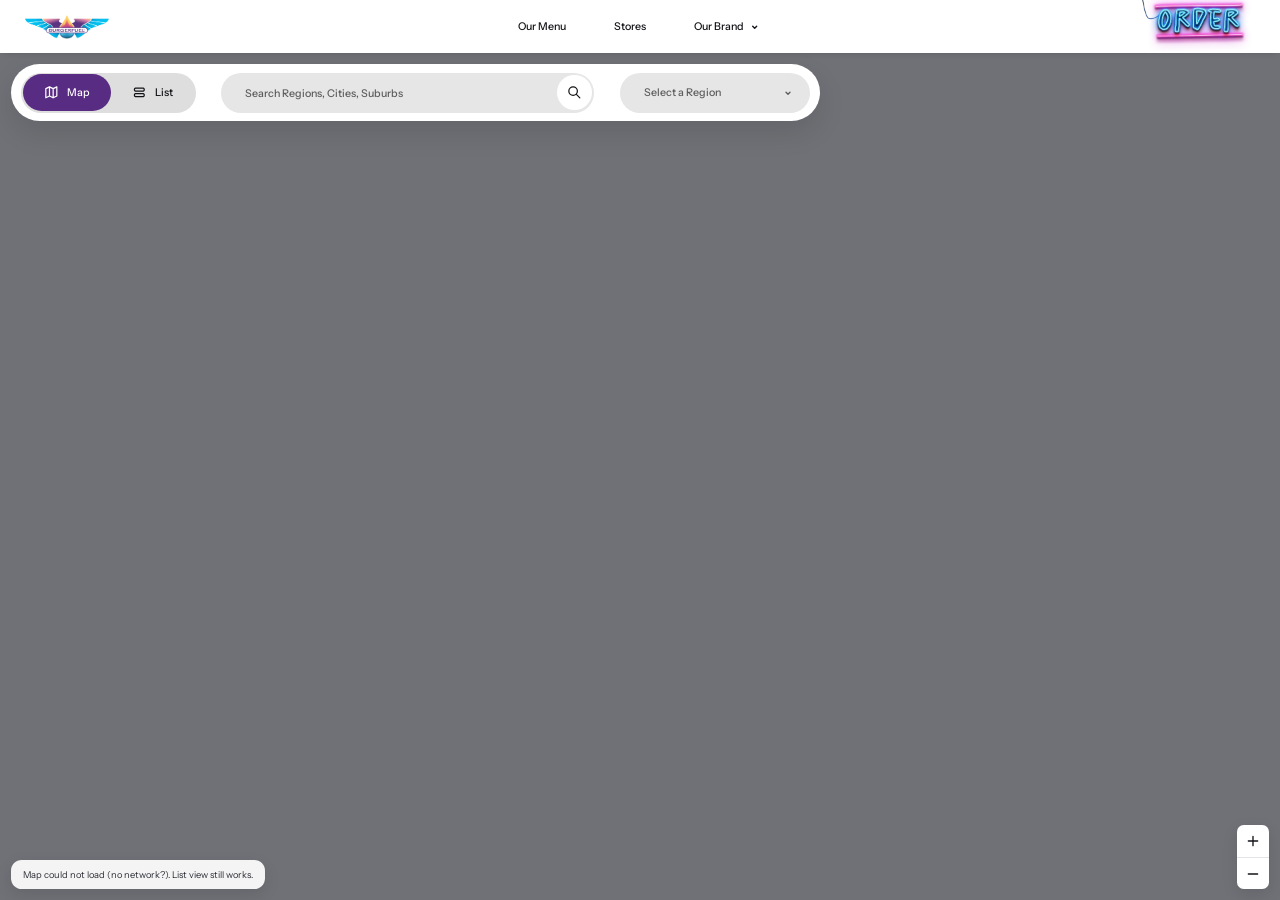
==== commit 950c7108: "Release v13: disable Lenis on locator pages Co-Authored-By: Claude Opus 5.5 <noreply@anthropic.com>" ====
--- a/index.html
+++ b/index.html
@@ -7,7 +7,7 @@
 <meta name="description" content="Find your nearest BurgerFuel store across New Zealand.">
 <link rel="preload" href="fonts/VanguardCF-Bold.woff2" as="font" type="font/woff2" crossorigin>
 <link rel="preload" href="fonts/InstrumentSans-400.woff2" as="font" type="font/woff2" crossorigin>
-<link rel="stylesheet" href="css/style.css?v=12">
+<link rel="stylesheet" href="css/style.css?v=13">
 </head>
 <body data-view="map">
 <div id="bf-locator" data-bf-mounted="1">
@@ -445,11 +445,11 @@
 
 </div><!-- /#bf-locator -->
 
-<script src="js/config.js?v=12"></script>
-<script src="js/stores-data.js?v=12"></script>
-<script src="js/hours.js?v=12"></script>
-<script src="js/map.js?v=12"></script>
-<script src="js/lightbox.js?v=12"></script>
-<script src="js/app.js?v=12"></script>
+<script src="js/config.js?v=13"></script>
+<script src="js/stores-data.js?v=13"></script>
+<script src="js/hours.js?v=13"></script>
+<script src="js/map.js?v=13"></script>
+<script src="js/lightbox.js?v=13"></script>
+<script src="js/app.js?v=13"></script>
 </body>
 </html>
--- a/css/style.css
+++ b/css/style.css
@@ -76,8 +76,9 @@
 html.bf-app body{
   margin:0;
   background:var(--bf-grey,#f2f2f4);
-  /* the page never scrolls — the map owns the wheel */
-  overflow:hidden;
+  /* the page never scrolls — the map owns the wheel. !important because
+     the site's own load script sets an inline overflow on <body> */
+  overflow:hidden!important;
 }
 #bf-locator{
   font-family:var(--font-body);
@@ -1002,8 +1003,8 @@
 @media (max-width:47.99rem){
   #bf-locator{--u:clamp(13px, 4.0712468vw, 20px)}
   html.bf-app,html.bf-app body{height:auto}
-  html.bf-app body{overflow:visible;overflow-x:clip;background:#fff}
-  html.is-locked,html.is-locked body{overflow:hidden}
+  html.bf-app body{overflow:visible!important;overflow-x:clip!important;background:#fff}
+  html.is-locked,html.is-locked body{overflow:hidden!important}
 
   #bf-locator{--nav-h:calc(var(--u) * 4.375);--inset:calc(var(--u) * 1)}
 
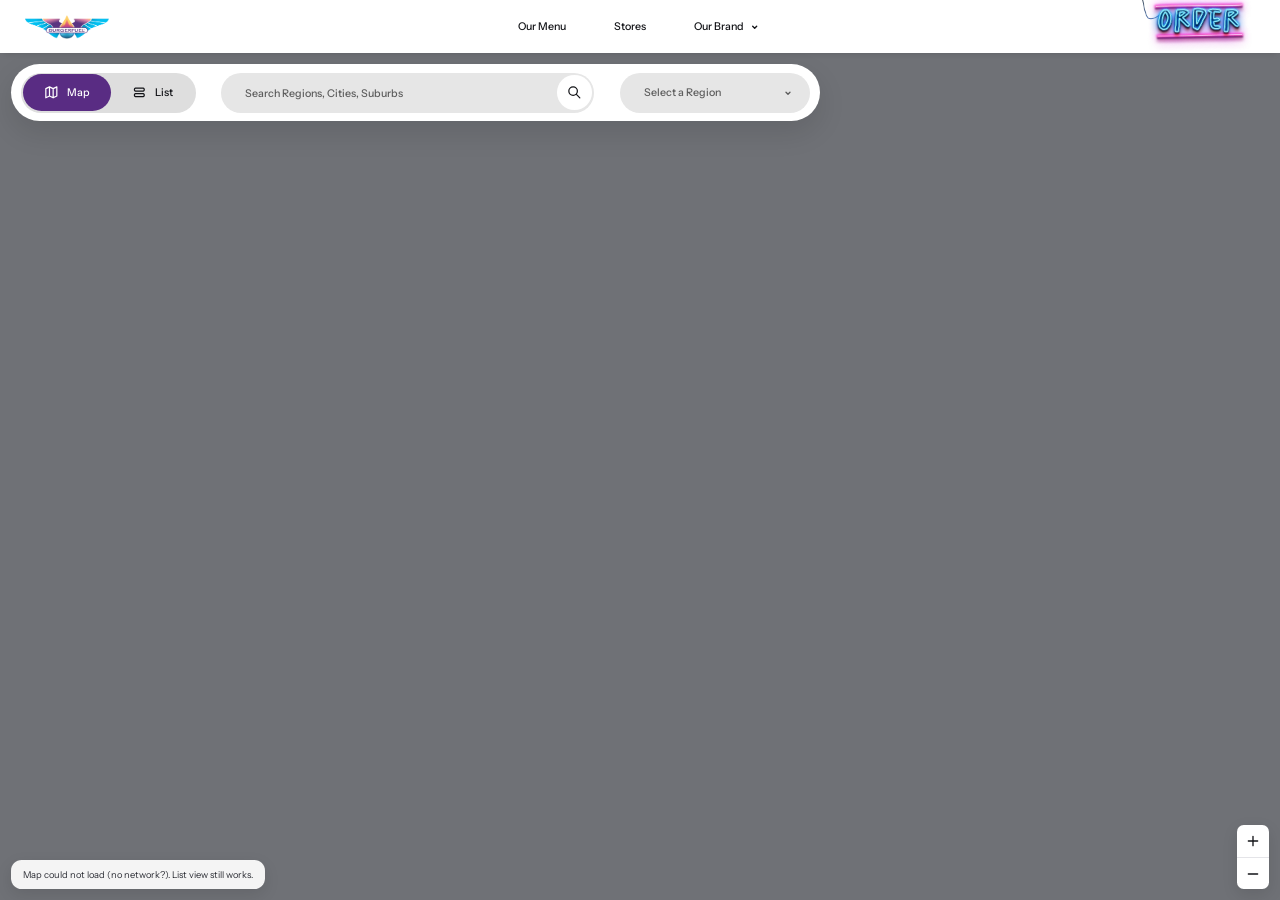
==== commit 19f87738: "Release v14: View store on desktop/tablet, no font snap Co-Authored-By: Claude Opus 5.5 <noreply@ant" ====
--- a/index.html
+++ b/index.html
@@ -7,7 +7,7 @@
 <meta name="description" content="Find your nearest BurgerFuel store across New Zealand.">
 <link rel="preload" href="fonts/VanguardCF-Bold.woff2" as="font" type="font/woff2" crossorigin>
 <link rel="preload" href="fonts/InstrumentSans-400.woff2" as="font" type="font/woff2" crossorigin>
-<link rel="stylesheet" href="css/style.css?v=13">
+<link rel="stylesheet" href="css/style.css?v=14">
 </head>
 <body data-view="map">
 <div id="bf-locator" data-bf-mounted="1">
@@ -234,6 +234,9 @@
               <span data-s-next>Closes 9pm</span>
             </span>
           </div>
+
+          <!-- desktop + tablet only: the store's own page -->
+          <a class="btn btn--ghost sidebar__viewstore" data-s-view href="#">View store page</a>
 
         </div>
 
@@ -445,11 +448,11 @@
 
 </div><!-- /#bf-locator -->
 
-<script src="js/config.js?v=13"></script>
-<script src="js/stores-data.js?v=13"></script>
-<script src="js/hours.js?v=13"></script>
-<script src="js/map.js?v=13"></script>
-<script src="js/lightbox.js?v=13"></script>
-<script src="js/app.js?v=13"></script>
+<script src="js/config.js?v=14"></script>
+<script src="js/stores-data.js?v=14"></script>
+<script src="js/hours.js?v=14"></script>
+<script src="js/map.js?v=14"></script>
+<script src="js/lightbox.js?v=14"></script>
+<script src="js/app.js?v=14"></script>
 </body>
 </html>
--- a/css/style.css
+++ b/css/style.css
@@ -9,11 +9,11 @@
 @font-face{font-family:'Instrument Sans';src:url('../fonts/InstrumentSans-400.woff2') format('woff2');font-weight:400;font-style:normal;font-display:swap}
 @font-face{font-family:'Instrument Sans';src:url('../fonts/InstrumentSans-500.woff2') format('woff2');font-weight:500;font-style:normal;font-display:swap}
 @font-face{font-family:'Instrument Sans';src:url('../fonts/InstrumentSans-600.woff2') format('woff2');font-weight:600;font-style:normal;font-display:swap}
-@font-face{font-family:'Vanguard CF';src:url('../fonts/VanguardCF-Medium.woff2') format('woff2');font-weight:500;font-style:normal;font-display:swap}
-@font-face{font-family:'Vanguard CF';src:url('../fonts/VanguardCF-DemiBold.otf') format('opentype');font-weight:600;font-style:normal;font-display:swap}
-@font-face{font-family:'Vanguard CF';src:url('../fonts/VanguardCF-Bold.woff2') format('woff2');font-weight:700;font-style:normal;font-display:swap}
-@font-face{font-family:'Salted Regular';src:url('../fonts/Salted-Regular.woff2') format('woff2');font-weight:400;font-style:normal;font-display:swap}
-@font-face{font-family:'Vanguard CF';src:url('../fonts/VanguardCF-Heavy.woff2') format('woff2');font-weight:900;font-style:normal;font-display:swap}
+@font-face{font-family:'Vanguard CF';src:url('../fonts/VanguardCF-Medium.woff2') format('woff2');font-weight:500;font-style:normal;font-display:block}
+@font-face{font-family:'Vanguard CF';src:url('../fonts/VanguardCF-DemiBold.otf') format('opentype');font-weight:600;font-style:normal;font-display:block}
+@font-face{font-family:'Vanguard CF';src:url('../fonts/VanguardCF-Bold.woff2') format('woff2');font-weight:700;font-style:normal;font-display:block}
+@font-face{font-family:'Salted Regular';src:url('../fonts/Salted-Regular.woff2') format('woff2');font-weight:400;font-style:normal;font-display:block}
+@font-face{font-family:'Vanguard CF';src:url('../fonts/VanguardCF-Heavy.woff2') format('woff2');font-weight:900;font-style:normal;font-display:block}
 
 /* ── Tokens ────────────────────────────────────────────── */
 #bf-locator{
@@ -534,6 +534,7 @@
 #bf-locator .btn-close:focus-visible{outline:calc(var(--u) * .1875) solid var(--bf-purple);outline-offset:calc(var(--u) * .1875)}
 
 #bf-locator .sidebar__top{padding:calc(var(--u) * 2.25) var(--sheet-pad) calc(var(--u) * 2)}
+#bf-locator .sidebar__viewstore{margin-top:calc(var(--u) * 1.75);width:100%}
 #bf-locator .sidebar__name{
   font-family:var(--font-display);font-weight:700;
   font-size:calc(var(--u) * 4.25);line-height:.92;letter-spacing:-.005em;
@@ -1131,6 +1132,9 @@
   }
   #bf-locator .lightbox{z-index:49}
   #bf-locator .flip-clone{z-index:49}
+
+  /* phones browse inside the sheet; the store-page link is desktop/tablet only */
+  #bf-locator .sidebar__viewstore{display:none}
 
   /* the gesture hint sits above the bottom bar now */
   #bf-locator .map-hint{bottom:calc(var(--u) * 7)}
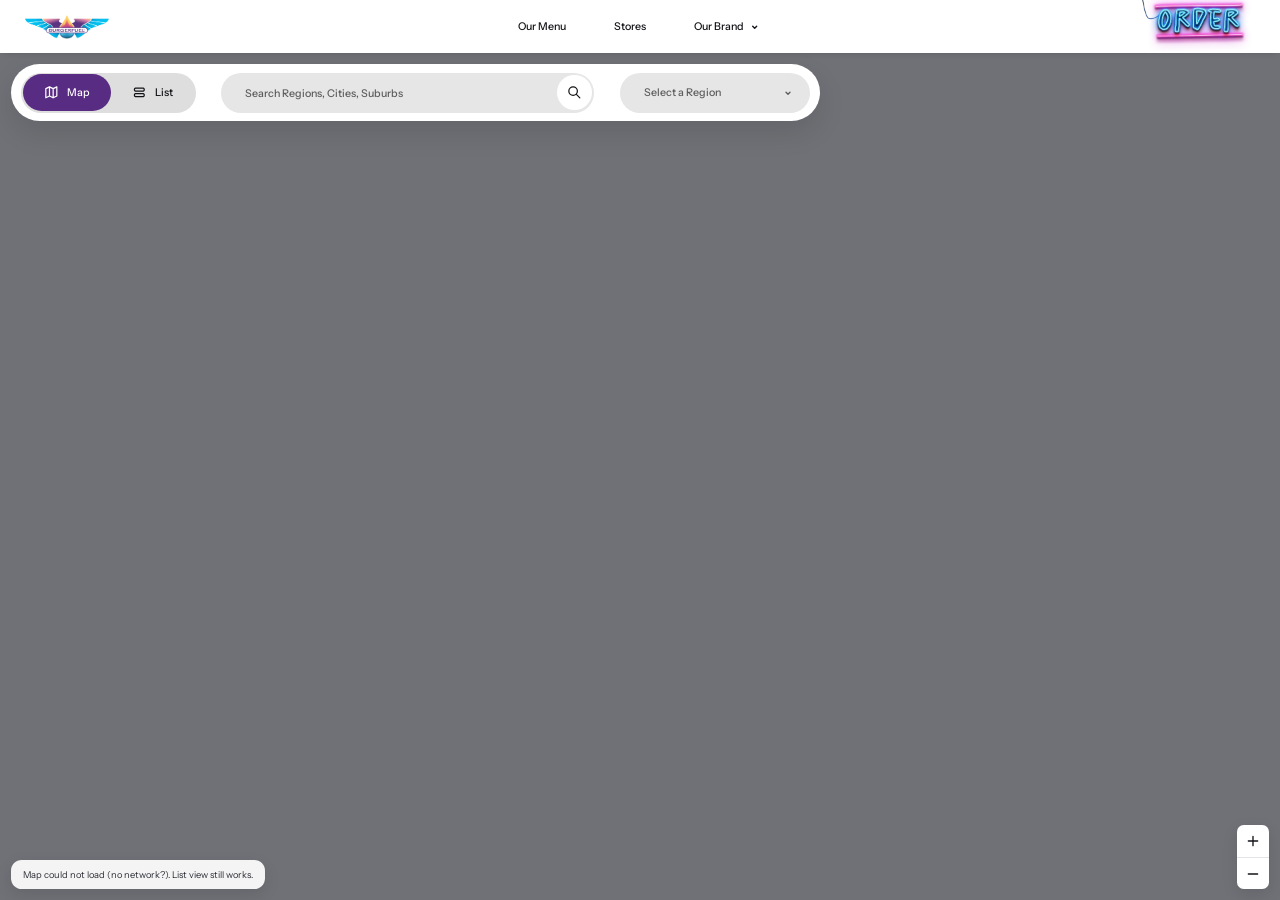
==== commit 8c627577: "Release v15: previous-store card, mobile morph fix, no mobile footer Co-Authored-By: Claude Opus 5.5" ====
--- a/index.html
+++ b/index.html
@@ -7,7 +7,7 @@
 <meta name="description" content="Find your nearest BurgerFuel store across New Zealand.">
 <link rel="preload" href="fonts/VanguardCF-Bold.woff2" as="font" type="font/woff2" crossorigin>
 <link rel="preload" href="fonts/InstrumentSans-400.woff2" as="font" type="font/woff2" crossorigin>
-<link rel="stylesheet" href="css/style.css?v=14">
+<link rel="stylesheet" href="css/style.css?v=15">
 </head>
 <body data-view="map">
 <div id="bf-locator" data-bf-mounted="1">
@@ -355,6 +355,15 @@
             <span class="jumpcard__title">Next store <svg class="jumpcard__arrow" fill="none" viewBox="0 0 32 32" aria-hidden="true"><path d="M8.60925 16.2456L23.882 16.2456M17.3365 22.7911L23.882 16.2456L17.3365 9.70017" stroke="currentColor" stroke-width="2.18182" stroke-linecap="round" stroke-linejoin="round"/></svg></span>
           </span>
         </button>
+        <!-- desktop: the map is already beside the panel, so the second card
+             steps back a store instead of "back to all stores" -->
+        <button type="button" class="jumpcard jumpcard--prev" data-s-prev-store>
+          <img class="jumpcard__bg" data-s-prev-img alt="" src="">
+          <span class="jumpcard__label">
+            <span class="jumpcard__kicker" data-s-prev-name>Ponsonby</span>
+            <span class="jumpcard__title"><svg class="jumpcard__arrow jumpcard__arrow--back" fill="none" viewBox="0 0 32 32" aria-hidden="true"><path d="M9 16.4545L24.2727 16.4545M17.7273 23L24.2727 16.4545L17.7273 9.90909" stroke="currentColor" stroke-width="2.18182" stroke-linejoin="round"/></svg> Previous store</span>
+          </span>
+        </button>
         <button type="button" class="jumpcard jumpcard--back" data-s-back>
           <img loading="lazy" class="jumpcard__bg" data-bf-src="assets/m/back-map.webp" alt="">
           <span class="jumpcard__label">
@@ -382,31 +391,6 @@
 
 </main>
 
-<!-- Mobile list view only -->
-<footer class="mfooter" data-mfooter>
-  <img class="mfooter__logo" data-bf-src="assets/m/bf-keyline.svg" alt="BurgerFuel">
-  <ul class="mfooter__social">
-    <li><a href="https://www.youtube.com/@burgerfuel" target="_blank" rel="noopener" aria-label="YouTube"><img data-bf-src="assets/m/social-youtube.svg" alt=""></a></li>
-    <li><a href="https://www.instagram.com/burgerfuel/" target="_blank" rel="noopener" aria-label="Instagram"><img data-bf-src="assets/m/social-instagram.svg" alt=""></a></li>
-    <li><a href="https://www.tiktok.com/@burgerfuel" target="_blank" rel="noopener" aria-label="TikTok"><img data-bf-src="assets/m/social-tiktok.svg" alt=""></a></li>
-    <li><a href="https://www.facebook.com/burgerfuel/" target="_blank" rel="noopener" aria-label="Facebook"><img data-bf-src="assets/m/social-facebook.svg" alt=""></a></li>
-  </ul>
-  <a class="ordercta" href="https://eat.burgerfuel.com/order">
-    <span class="ordercta__track" aria-hidden="true">
-      <span class="ordercta__item">Order now<svg fill="none" viewBox="0 0 74 60"><path d="M18.2972 48.8268L56.3841 10.74M56.3841 43.3859V10.74H23.7382" stroke="currentColor" stroke-width="9.27922" stroke-linecap="square"/></svg></span>
-      <span class="ordercta__item">Order now<svg fill="none" viewBox="0 0 74 60"><path d="M18.2972 48.8268L56.3841 10.74M56.3841 43.3859V10.74H23.7382" stroke="currentColor" stroke-width="9.27922" stroke-linecap="square"/></svg></span>
-      <span class="ordercta__item">Order now<svg fill="none" viewBox="0 0 74 60"><path d="M18.2972 48.8268L56.3841 10.74M56.3841 43.3859V10.74H23.7382" stroke="currentColor" stroke-width="9.27922" stroke-linecap="square"/></svg></span>
-      <span class="ordercta__item">Order now<svg fill="none" viewBox="0 0 74 60"><path d="M18.2972 48.8268L56.3841 10.74M56.3841 43.3859V10.74H23.7382" stroke="currentColor" stroke-width="9.27922" stroke-linecap="square"/></svg></span>
-    </span>
-    <span class="u-sr">Order now</span>
-  </a>
-  <ul class="mfooter__legal">
-    <li>© BurgerFuel <span data-year>2026</span> All Rights Reserved</li>
-    <li><a href="https://www.burgerfuel.com/nz/terms-and-conditions">Terms and Conditions</a></li>
-    <li><a href="https://www.burgerfuel.com/nz/privacy-policy">Privacy Policy</a></li>
-    <li><a href="https://psychoactive.co.nz" target="_blank" rel="noopener">Website by Psychoactive Studios</a></li>
-  </ul>
-</footer>
 
 <!-- Photo lightbox: grows out of the tapped photo; pinch / double-tap to zoom -->
 <div class="lightbox" data-lightbox hidden role="dialog" aria-modal="true" aria-label="Store photos">
@@ -448,11 +432,11 @@
 
 </div><!-- /#bf-locator -->
 
-<script src="js/config.js?v=14"></script>
-<script src="js/stores-data.js?v=14"></script>
-<script src="js/hours.js?v=14"></script>
-<script src="js/map.js?v=14"></script>
-<script src="js/lightbox.js?v=14"></script>
-<script src="js/app.js?v=14"></script>
+<script src="js/config.js?v=15"></script>
+<script src="js/stores-data.js?v=15"></script>
+<script src="js/hours.js?v=15"></script>
+<script src="js/map.js?v=15"></script>
+<script src="js/lightbox.js?v=15"></script>
+<script src="js/app.js?v=15"></script>
 </body>
 </html>
--- a/css/style.css
+++ b/css/style.css
@@ -764,6 +764,15 @@
 #bf-locator .jumpcard--back .jumpcard__label{left:1.939cqw;bottom:1.939cqw;padding-top:2.216cqw}   /* caps sit low in their line box */
 #bf-locator .jumpcard--back .jumpcard__arrow{margin-right:-.831cqw}
 #bf-locator .jumpcard--back:hover .jumpcard__arrow{transform:scaleX(-1) translateX(1.108cqw)}
+/* previous store (desktop only): same card as next, label bottom-left */
+#bf-locator .jumpcard--prev{display:none}
+#bf-locator .jumpcard--prev .jumpcard__label{left:1.939cqw;bottom:1.939cqw}
+#bf-locator .jumpcard--prev .jumpcard__arrow{margin-right:-.831cqw}
+#bf-locator .jumpcard--prev:hover .jumpcard__arrow{transform:scaleX(-1) translateX(1.108cqw)}
+@media (min-width:75rem){
+  #bf-locator .jumpcard--prev{display:block}
+  #bf-locator .jumpcard--back{display:none}
+}
 #bf-locator .jumpcard:active .jumpcard__label{background:var(--bf-black);color:var(--bf-white)}
 
 /* sticky order bar + gradient shadow. The gradient never takes clicks:
@@ -1146,7 +1155,7 @@
 
   /* ── list ── */
   #bf-locator .listview{order:4;position:static;inset:auto;z-index:auto;margin-top:calc(var(--u) * 1.4375);background:none}
-  #bf-locator .listview__scroll{height:auto;overflow:visible;padding:0 calc(var(--u) * 1) calc(var(--u) * 5.9375)}
+  #bf-locator .listview__scroll{height:auto;overflow:visible;padding:0 calc(var(--u) * 1) calc(var(--u) * 8 + env(safe-area-inset-bottom))}
   .is-sidebar-open #bf-locator .listview__scroll{padding-right:calc(var(--u) * 1)}
   #bf-locator .listview__col{width:auto}
   /* the desktop "In <region> · Showing: N stores" line, under STORES — only
@@ -1178,7 +1187,6 @@
   #bf-locator .empty__actions{justify-content:center}
 
   /* ── footer (list view only) ── */
-  body[data-view="list"] #bf-locator .mfooter{display:block}
   #bf-locator .mfooter{padding:calc(var(--u) * 4.9375) 0 calc(var(--u) * 9.5);background:var(--bf-white);overflow:hidden}   /* clears the bottom bar */
   #bf-locator .mfooter__logo{width:calc(var(--u) * 7.5);height:calc(var(--u) * 2.1875);margin-inline:auto}
   #bf-locator .mfooter__social{display:flex;justify-content:center;gap:calc(var(--u) * .6);margin-top:calc(var(--u) * 4.25)}
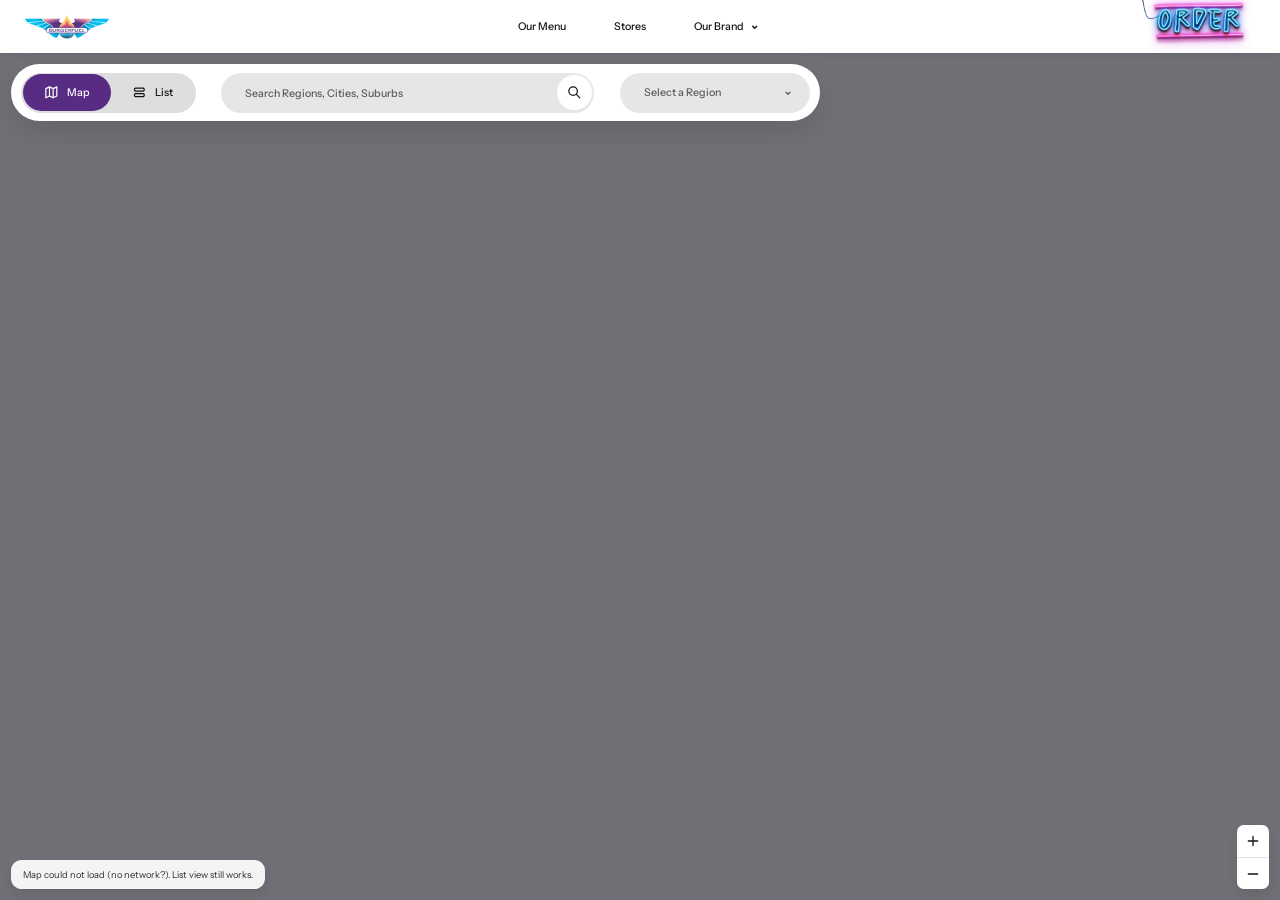
==== commit 966cf02b: "Release v18: remove View store, add store structured data Co-Authored-By: Claude Opus 5.5 <noreply@a" ====
--- a/index.html
+++ b/index.html
@@ -7,7 +7,7 @@
 <meta name="description" content="Find your nearest BurgerFuel store across New Zealand.">
 <link rel="preload" href="fonts/VanguardCF-Bold.woff2" as="font" type="font/woff2" crossorigin>
 <link rel="preload" href="fonts/InstrumentSans-400.woff2" as="font" type="font/woff2" crossorigin>
-<link rel="stylesheet" href="css/style.css?v=15">
+<link rel="stylesheet" href="css/style.css?v=18">
 </head>
 <body data-view="map">
 <div id="bf-locator" data-bf-mounted="1">
@@ -235,9 +235,6 @@
             </span>
           </div>
 
-          <!-- desktop + tablet only: the store's own page -->
-          <a class="btn btn--ghost sidebar__viewstore" data-s-view href="#">View store page</a>
-
         </div>
 
         <div class="sidebar__info">
@@ -432,11 +429,11 @@
 
 </div><!-- /#bf-locator -->
 
-<script src="js/config.js?v=15"></script>
-<script src="js/stores-data.js?v=15"></script>
-<script src="js/hours.js?v=15"></script>
-<script src="js/map.js?v=15"></script>
-<script src="js/lightbox.js?v=15"></script>
-<script src="js/app.js?v=15"></script>
+<script src="js/config.js?v=18"></script>
+<script src="js/stores-data.js?v=18"></script>
+<script src="js/hours.js?v=18"></script>
+<script src="js/map.js?v=18"></script>
+<script src="js/lightbox.js?v=18"></script>
+<script src="js/app.js?v=18"></script>
 </body>
 </html>
--- a/css/style.css
+++ b/css/style.css
@@ -516,8 +516,8 @@
 @media (max-width:74.99rem){
   #bf-locator .sidebar__handle{
     display:block;position:absolute;z-index:2;top:calc(var(--u) * .3125);left:50%;transform:translateX(-50%);
-    width:calc(var(--u) * 1.9375);height:calc(var(--u) * .25);border-radius:calc(var(--u) * 2.375);background:var(--bf-white);
-    box-shadow:0 0 calc(var(--u) * .375) rgba(0,0,0,.25);
+    width:calc(var(--u) * 2.25);height:calc(var(--u) * .3125);border-radius:calc(var(--u) * 2.375);background:#fff;opacity:1;
+    box-shadow:0 0 calc(var(--u) * .5) rgba(0,0,0,.45),0 0 0 calc(var(--u) * .03125) rgba(0,0,0,.08);
   }
 }
 #bf-locator .btn-close{
@@ -534,7 +534,6 @@
 #bf-locator .btn-close:focus-visible{outline:calc(var(--u) * .1875) solid var(--bf-purple);outline-offset:calc(var(--u) * .1875)}
 
 #bf-locator .sidebar__top{padding:calc(var(--u) * 2.25) var(--sheet-pad) calc(var(--u) * 2)}
-#bf-locator .sidebar__viewstore{margin-top:calc(var(--u) * 1.75);width:100%}
 #bf-locator .sidebar__name{
   font-family:var(--font-display);font-weight:700;
   font-size:calc(var(--u) * 4.25);line-height:.92;letter-spacing:-.005em;
@@ -757,7 +756,7 @@
 #bf-locator .jumpcard__arrow{width:8.864cqw;height:8.864cqw;flex:none;transition:transform .3s var(--ease)}
 #bf-locator .jumpcard__arrow--back{transform:scaleX(-1)}
 #bf-locator .jumpcard__kicker{font-family:'Salted Regular','Instrument Sans',cursive;font-weight:400;font-size:3.886cqw;line-height:1;letter-spacing:0;margin-bottom:1.136cqw}
-#bf-locator .jumpcard__label{padding:3.324cqw 3.324cqw 2.216cqw}
+#bf-locator .jumpcard__label{padding:3.324cqw 3.324cqw 3.1cqw}
 #bf-locator .jumpcard--next .jumpcard__label{right:1.939cqw;bottom:1.939cqw;padding-right:1.4cqw}   /* the arrow's own whitespace makes up the rest */
 #bf-locator .jumpcard--next .jumpcard__arrow{margin-left:1.247cqw}
 #bf-locator .jumpcard--next:hover .jumpcard__arrow{transform:translateX(1.108cqw)}
@@ -767,6 +766,7 @@
 /* previous store (desktop only): same card as next, label bottom-left */
 #bf-locator .jumpcard--prev{display:none}
 #bf-locator .jumpcard--prev .jumpcard__label{left:1.939cqw;bottom:1.939cqw}
+#bf-locator .jumpcard--prev .jumpcard__kicker{align-self:flex-end}
 #bf-locator .jumpcard--prev .jumpcard__arrow{margin-right:-.831cqw}
 #bf-locator .jumpcard--prev:hover .jumpcard__arrow{transform:scaleX(-1) translateX(1.108cqw)}
 @media (min-width:75rem){
@@ -1044,7 +1044,7 @@
   }
   body[data-view="map"]{overflow:hidden}
   #bf-locator .stage__title{
-    display:block;order:0;margin-top:calc(var(--u) * 8.125);       /* clears the floating pill */
+    display:block;order:0;margin-top:calc(var(--u) * 7.25);        /* clears the floating pill */
     position:static;width:auto;height:auto;overflow:visible;clip:auto;white-space:normal;
     font-family:var(--font-display);font-weight:700;
     font-size:calc(var(--u) * 5.3125);line-height:1;text-align:center;text-transform:uppercase;color:#000;
@@ -1128,22 +1128,13 @@
 
   /* the store sheet sits flush under the nav, and the page behind fades
      to white rather than dark, so it reads as the next page sliding up */
-  /* The sheet and its white scrim sit above the nav's drop shadow (the
-     nav itself stays on top), so the sheet's rounded corners meet plain
-     white. The sheet draws the same shadow along its own top edge, so the
-     nav keeps its separation line. */
+  /* The sheet and its white scrim sit above the page; the nav's drop
+     shadow fades out as the sheet rises (see below) so the sheet's
+     rounded corners meet plain white, and fades back as it closes. */
   #bf-locator .sidebar{top:var(--nav-h);z-index:48}
   #bf-locator .scrim{top:var(--nav-h);z-index:47;background:var(--bf-white)}
-  #bf-locator .sidebar::after{
-    content:'';position:absolute;z-index:3;top:0;left:0;right:0;height:calc(var(--u) * 1.25);
-    background:linear-gradient(rgba(0,0,0,.16),rgba(0,0,0,0));
-    pointer-events:none;
-  }
   #bf-locator .lightbox{z-index:49}
   #bf-locator .flip-clone{z-index:49}
-
-  /* phones browse inside the sheet; the store-page link is desktop/tablet only */
-  #bf-locator .sidebar__viewstore{display:none}
 
   /* the gesture hint sits above the bottom bar now */
   #bf-locator .map-hint{bottom:calc(var(--u) * 7)}
@@ -1582,3 +1573,20 @@
 }
 
 #bf-locator .sidebar__orderbar[hidden]{display:none}
+
+/* ── page-level: the nav's shadow while the mobile store sheet is open ──
+   Written outside the #bf-locator scope on purpose: on the site the nav is
+   the Webflow component (nav.nav), not ours. The shadow is animated to a
+   transparent copy of itself (so it can interpolate): out with the sheet's
+   rise (450ms ease-out-quint), back with its fall (400ms ease-in-cubic). */
+@media (max-width:47.99rem){
+  html.bf-app nav.nav,html.bf-app #bf-locator .nav{
+    box-shadow:0 .25rem 2.1125rem rgba(0,0,0,.25);
+    transition:box-shadow .4s cubic-bezier(.32,0,.67,0);
+  }
+  html.bf-app .is-sheet-open nav.nav,html.bf-app .is-sheet-open #bf-locator .nav,
+  html.bf-app body.is-sheet-open nav.nav{
+    box-shadow:0 .25rem 2.1125rem rgba(0,0,0,0);
+    transition:box-shadow .45s cubic-bezier(.22,1,.36,1);
+  }
+}
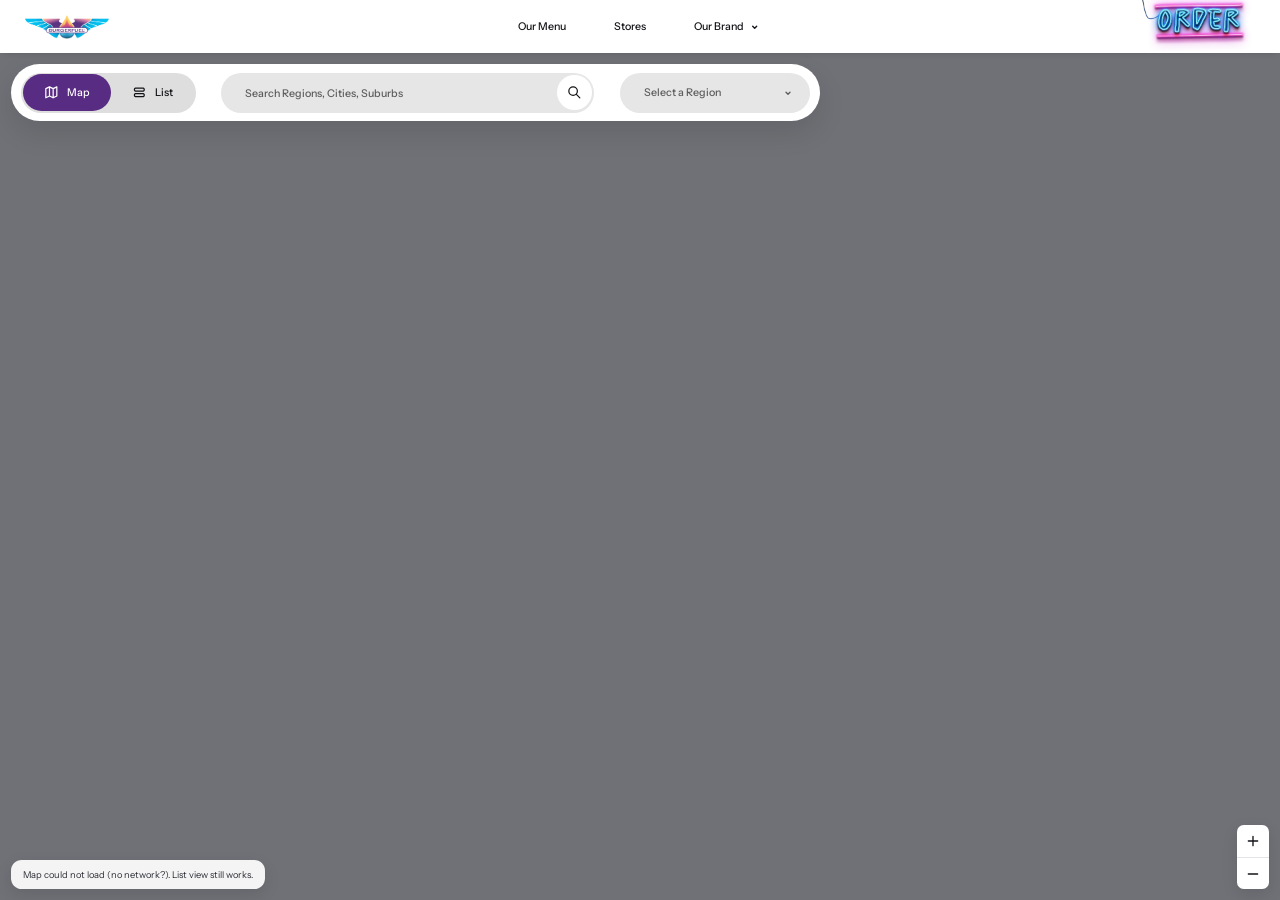
==== commit 208a714e: "Release v19: licensed, subset fonts with macrons Co-Authored-By: Claude Opus 5.5 <noreply@anthropic." ====
--- a/index.html
+++ b/index.html
@@ -7,7 +7,7 @@
 <meta name="description" content="Find your nearest BurgerFuel store across New Zealand.">
 <link rel="preload" href="fonts/VanguardCF-Bold.woff2" as="font" type="font/woff2" crossorigin>
 <link rel="preload" href="fonts/InstrumentSans-400.woff2" as="font" type="font/woff2" crossorigin>
-<link rel="stylesheet" href="css/style.css?v=18">
+<link rel="stylesheet" href="css/style.css?v=19">
 </head>
 <body data-view="map">
 <div id="bf-locator" data-bf-mounted="1">
@@ -429,11 +429,11 @@
 
 </div><!-- /#bf-locator -->
 
-<script src="js/config.js?v=18"></script>
-<script src="js/stores-data.js?v=18"></script>
-<script src="js/hours.js?v=18"></script>
-<script src="js/map.js?v=18"></script>
-<script src="js/lightbox.js?v=18"></script>
-<script src="js/app.js?v=18"></script>
+<script src="js/config.js?v=19"></script>
+<script src="js/stores-data.js?v=19"></script>
+<script src="js/hours.js?v=19"></script>
+<script src="js/map.js?v=19"></script>
+<script src="js/lightbox.js?v=19"></script>
+<script src="js/app.js?v=19"></script>
 </body>
 </html>
--- a/css/style.css
+++ b/css/style.css
@@ -10,7 +10,8 @@
 @font-face{font-family:'Instrument Sans';src:url('../fonts/InstrumentSans-500.woff2') format('woff2');font-weight:500;font-style:normal;font-display:swap}
 @font-face{font-family:'Instrument Sans';src:url('../fonts/InstrumentSans-600.woff2') format('woff2');font-weight:600;font-style:normal;font-display:swap}
 @font-face{font-family:'Vanguard CF';src:url('../fonts/VanguardCF-Medium.woff2') format('woff2');font-weight:500;font-style:normal;font-display:block}
-@font-face{font-family:'Vanguard CF';src:url('../fonts/VanguardCF-DemiBold.otf') format('opentype');font-weight:600;font-style:normal;font-display:block}
+/* no licensed DemiBold: weight 600 (the Next / Previous store labels) uses the Bold */
+@font-face{font-family:'Vanguard CF';src:url('../fonts/VanguardCF-Bold.woff2') format('woff2');font-weight:600;font-style:normal;font-display:block}
 @font-face{font-family:'Vanguard CF';src:url('../fonts/VanguardCF-Bold.woff2') format('woff2');font-weight:700;font-style:normal;font-display:block}
 @font-face{font-family:'Salted Regular';src:url('../fonts/Salted-Regular.woff2') format('woff2');font-weight:400;font-style:normal;font-display:block}
 @font-face{font-family:'Vanguard CF';src:url('../fonts/VanguardCF-Heavy.woff2') format('woff2');font-weight:900;font-style:normal;font-display:block}
